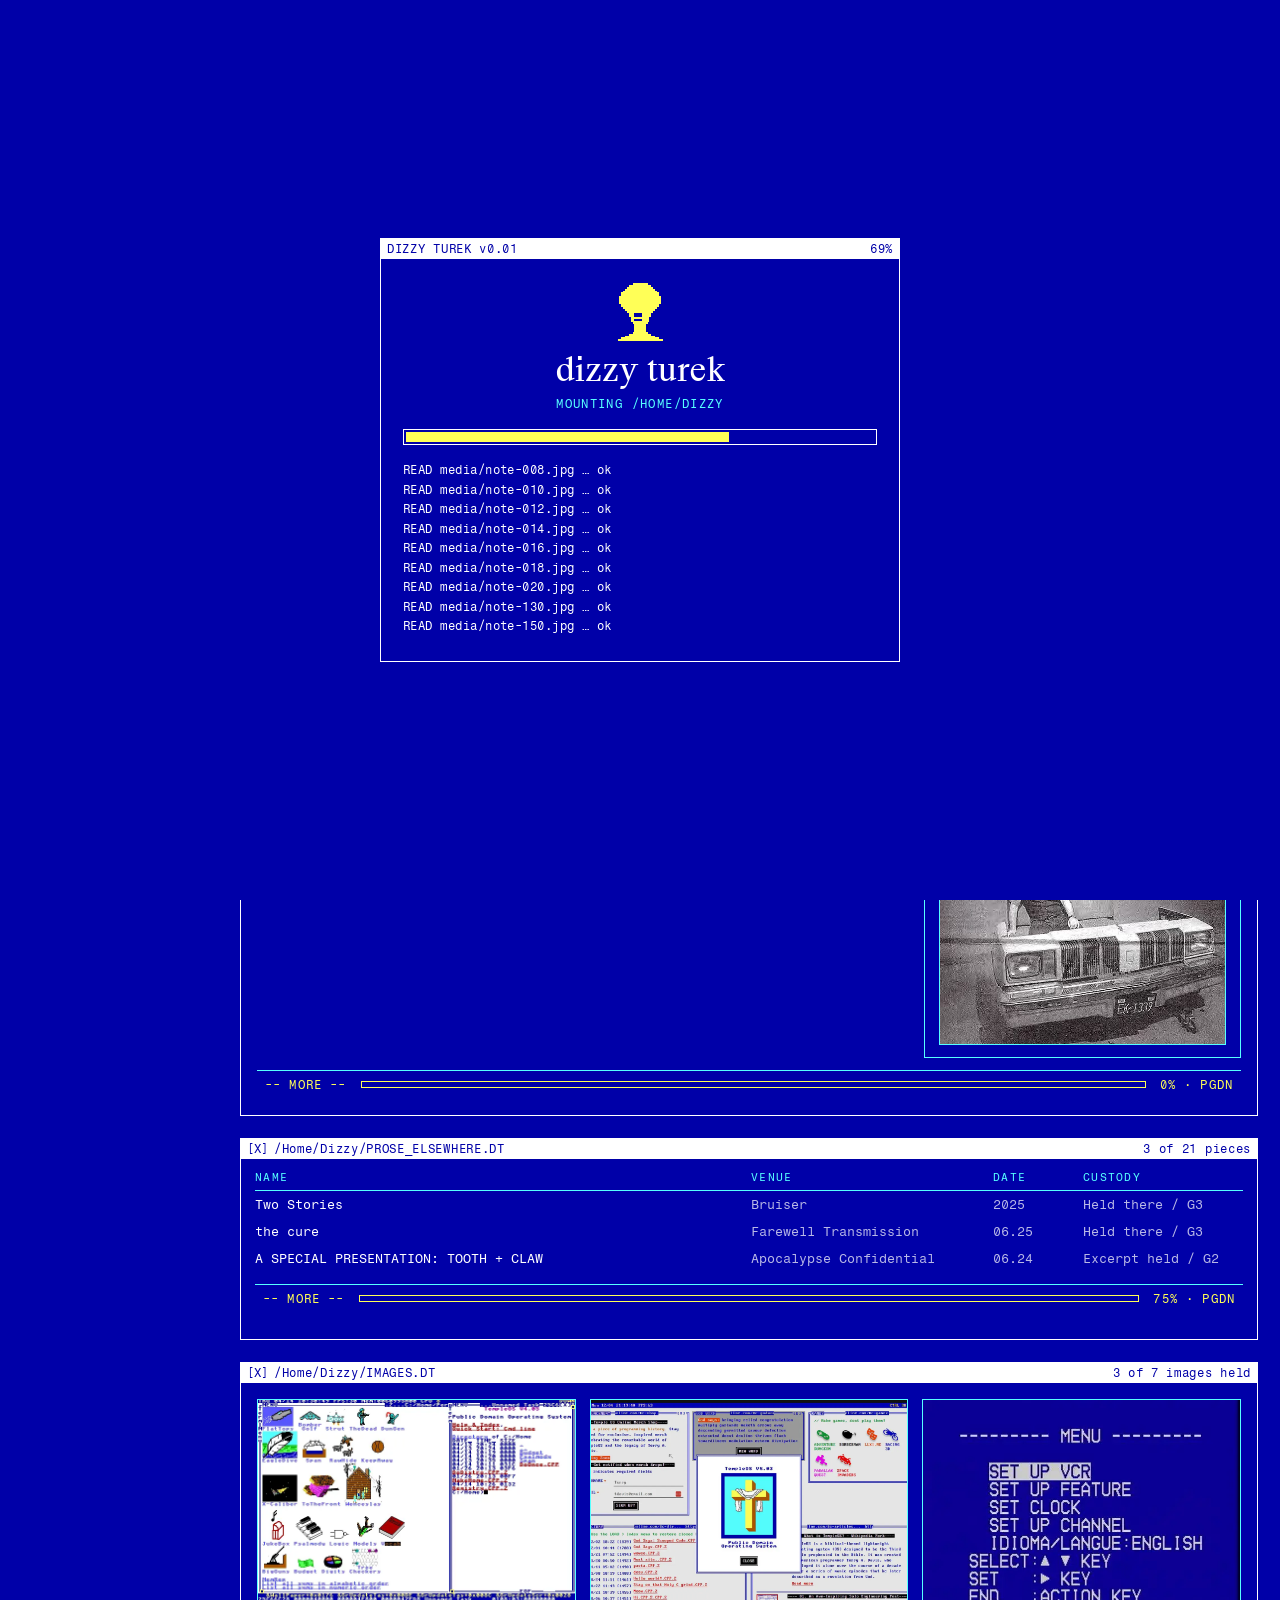
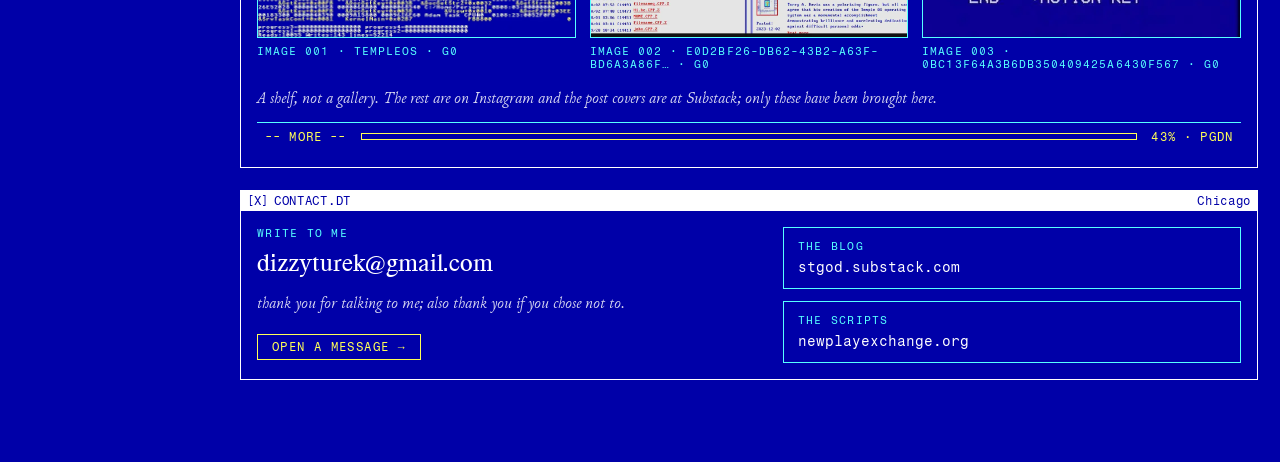
==== index.html @ 8cf6f5c7 "Initial release" ====
<!DOCTYPE html>
<html lang="en">
  <head>
    <meta charset="utf-8">
    <meta name="viewport" content="width=device-width, initial-scale=1.0, viewport-fit=cover">
    <meta name="color-scheme" content="dark">
    <meta name="theme-color" content="#0000a8">
    <meta name="description" content="Dizzy Turek — public domain playwright, Chicago. Plays, Provincialistics, prose elsewhere.">
    <title>dizzy turek</title>
  </head>
  <body>
    <script>
'use strict'
function Frame (id, path, accent = false) {
  this.id = id
  this.path = path
  this.status = ''
  this.visible = true
  this.el = document.createElement('div')
  this.el.id = id
  this.el.className = accent ? 'frame accent' : 'frame'
  this.el.setAttribute('data-win', '1')
  this._bar = document.createElement('div')
  this._bar.className = 'titlebar'
  this._body = document.createElement('div')
  this._body.className = 'inner'
  this.onClose = () => {}
  this.install = (host) => {
    this.el.appendChild(this._bar)
    this.el.appendChild(this._body)
    host.appendChild(this.el)
    this.el.addEventListener('pointerdown', (e) => { client.desktop.raise(this.el) })
    this._bar.addEventListener('pointerdown', (e) => { client.desktop.drag(e, this.el) })
    this._bar.addEventListener('click', (e) => { if (e.target.dataset.close) { this.close() } })
  }
  this.open = () => {
    this.visible = true
    this.el.style.display = ''
    client.taskbar.update()
  }
  this.close = () => {
    this.visible = false
    this.el.style.display = 'none'
    this.onClose()
    client.taskbar.update()
  }
  this.focus = () => {
    this.open()
    client.desktop.raise(this.el)
    client.desktop.scrollTo(this.el)
  }
  this.head = (status) => {
    this.status = status
    this._bar.innerHTML = `<span><button type="button" data-close="1">[X]</button>${this.path}</span><span>${status}</span>`
  }
  this.write = (html) => {
    this._body.innerHTML = html
  }
}
'use strict'
function Glyphs () {
  this.el = document.createElementNS('http://www.w3.org/2000/svg', 'svg')
  this.el.setAttribute('id', 'glyphs')
  this.el.setAttribute('aria-hidden', 'true')
  this.all = {
    'mark-mask': ['0 0 16 16', 'M1 0h14v1h-14zM1 1h1v1h-1zM14 1h1v1h-1zM0 2h1v1h-1zM3 2h3v1h-3zM10 2h3v1h-3zM15 2h1v1h-1zM0 3h1v1h-1zM3 3h3v1h-3zM10 3h3v1h-3zM15 3h1v1h-1zM0 4h1v1h-1zM14 4h2v1h-2zM0 5h1v1h-1zM7 5h2v1h-2zM15 5h1v1h-1zM0 6h1v1h-1zM14 6h2v1h-2zM1 7h1v1h-1zM4 7h8v1h-8zM14 7h1v1h-1zM1 8h1v1h-1zM5 8h6v1h-6zM14 8h1v1h-1zM2 9h1v1h-1zM13 9h1v1h-1zM3 10h10v1h-10z'],
    'mark-page': ['0 0 16 16', 'M2 0h11v1h-11zM2 1h1v1h-1zM12 1h2v1h-2zM2 2h1v1h-1zM5 2h5v1h-5zM13 2h1v1h-1zM2 3h1v1h-1zM12 3h3v1h-3zM2 4h1v1h-1zM5 4h5v1h-5zM14 4h1v1h-1zM2 5h1v1h-1zM14 5h1v1h-1zM2 6h1v1h-1zM5 6h5v1h-5zM14 6h1v1h-1zM2 7h1v1h-1zM14 7h1v1h-1zM2 8h1v1h-1zM5 8h3v1h-3zM14 8h1v1h-1zM2 9h1v1h-1zM14 9h1v1h-1zM2 10h13v1h-13z'],
    'mark-fragment': ['0 0 16 16', 'M6 0h4v1h-4zM5 1h6v1h-6zM4 2h3v1h-3zM9 2h3v1h-3zM3 3h3v1h-3zM10 3h3v1h-3zM2 4h3v1h-3zM11 4h3v1h-3zM1 5h3v1h-3zM12 5h3v1h-3zM0 6h3v1h-3zM13 6h3v1h-3zM3 8h10v1h-10z'],
    'mark-prose': ['0 0 16 16', 'M2 0h12v1h-12zM2 1h1v1h-1zM13 1h1v1h-1zM2 2h1v1h-1zM5 2h6v1h-6zM13 2h1v1h-1zM2 3h1v1h-1zM13 3h1v1h-1zM2 4h1v1h-1zM5 4h6v1h-6zM13 4h1v1h-1zM2 5h1v1h-1zM13 5h1v1h-1zM2 6h1v1h-1zM5 6h6v1h-6zM13 6h1v1h-1zM2 7h1v1h-1zM13 7h1v1h-1zM2 8h1v1h-1zM5 8h4v1h-4zM13 8h1v1h-1zM2 9h1v1h-1zM13 9h1v1h-1zM2 10h12v1h-12z'],
    'mark-image': ['0 0 16 16', 'M0 0h16v1h-16zM0 1h1v1h-1zM15 1h1v1h-1zM0 2h1v1h-1zM4 2h2v1h-2zM15 2h1v1h-1zM0 3h1v1h-1zM3 3h4v1h-4zM15 3h1v1h-1zM0 4h1v1h-1zM4 4h2v1h-2zM12 4h2v1h-2zM15 4h1v1h-1zM0 5h1v1h-1zM11 5h5v1h-5zM0 6h1v1h-1zM10 6h6v1h-6zM0 7h1v1h-1zM8 7h8v1h-8zM0 8h1v1h-1zM6 8h10v1h-10zM0 9h1v1h-1zM4 9h12v1h-12zM0 10h1v1h-1zM3 10h13v1h-13zM0 11h16v1h-16z'],
    'mark-bio': ['0 0 16 16', 'M5 0h6v1h-6zM4 1h8v1h-8zM3 2h2v1h-2zM11 2h2v1h-2zM3 3h2v1h-2zM11 3h2v1h-2zM3 4h2v1h-2zM11 4h2v1h-2zM4 5h8v1h-8zM5 6h6v1h-6zM6 7h4v1h-4zM3 8h10v1h-10zM2 9h12v1h-12zM1 10h14v1h-14zM1 11h2v1h-2zM13 11h2v1h-2zM1 12h2v1h-2zM13 12h2v1h-2z'],
    'mark-elsewhere': ['0 0 16 16', 'M1 0h6v1h-6zM10 0h5v1h-5zM1 1h1v1h-1zM15 1h1v1h-1zM1 2h1v1h-1zM10 2h6v1h-6zM1 3h1v1h-1zM9 3h1v1h-1zM15 3h1v1h-1zM1 4h1v1h-1zM8 4h1v1h-1zM15 4h1v1h-1zM1 5h1v1h-1zM7 5h1v1h-1zM15 5h1v1h-1zM1 6h1v1h-1zM6 6h1v1h-1zM15 6h1v1h-1zM1 7h1v1h-1zM5 7h1v1h-1zM15 7h1v1h-1zM1 8h1v1h-1zM4 8h1v1h-1zM15 8h1v1h-1zM1 9h1v1h-1zM3 9h1v1h-1zM15 9h1v1h-1zM1 10h2v1h-2zM15 10h1v1h-1zM1 11h15v1h-15z'],
    'mark-index': ['0 0 16 16', 'M0 0h2v1h-2zM4 0h12v1h-12zM0 1h2v1h-2zM4 1h12v1h-12zM0 3h2v1h-2zM4 3h12v1h-12zM0 4h2v1h-2zM4 4h12v1h-12zM0 6h2v1h-2zM4 6h12v1h-12zM0 7h2v1h-2zM4 7h12v1h-12zM0 9h2v1h-2zM4 9h12v1h-12zM0 10h2v1h-2zM4 10h12v1h-12zM0 12h2v1h-2zM4 12h12v1h-12zM0 13h2v1h-2zM4 13h12v1h-12z'],
    'mark-play': ['0 0 16 16', 'M3 1h2v1h-2zM3 2h4v1h-4zM3 3h6v1h-6zM3 4h8v1h-8zM3 5h10v1h-10zM3 6h12v1h-12zM3 7h12v1h-12zM3 8h10v1h-10zM3 9h8v1h-8zM3 10h6v1h-6zM3 11h4v1h-4zM3 12h2v1h-2z'],
    'mark-play-script': ['0 0 16 16', 'M1 0h14v1h-14zM1 1h1v1h-1zM14 1h1v1h-1zM1 2h1v1h-1zM4 2h6v1h-6zM14 2h1v1h-1zM1 3h1v1h-1zM14 3h1v1h-1zM1 4h1v1h-1zM4 4h8v1h-8zM14 4h1v1h-1zM1 5h1v1h-1zM14 5h1v1h-1zM1 6h1v1h-1zM4 6h5v1h-5zM14 6h1v1h-1zM1 7h1v1h-1zM14 7h1v1h-1zM1 8h1v1h-1zM4 8h8v1h-8zM14 8h1v1h-1zM1 9h1v1h-1zM14 9h1v1h-1zM1 10h1v1h-1zM4 10h4v1h-4zM14 10h1v1h-1zM1 11h14v1h-14z'],
    'mark-held': ['0 0 16 16', 'M1 0h14v1h-14zM1 1h1v1h-1zM14 1h1v1h-1zM1 2h1v1h-1zM4 2h8v1h-8zM14 2h1v1h-1zM1 3h1v1h-1zM4 3h1v1h-1zM11 3h1v1h-1zM14 3h1v1h-1zM1 4h1v1h-1zM4 4h1v1h-1zM11 4h1v1h-1zM14 4h1v1h-1zM1 5h1v1h-1zM4 5h8v1h-8zM14 5h1v1h-1zM1 6h1v1h-1zM14 6h1v1h-1zM1 7h14v1h-14zM3 8h10v1h-10zM3 9h1v1h-1zM12 9h1v1h-1zM3 10h10v1h-10z'],
    'mark-current': ['0 0 16 16', 'M1 0h14v1h-14zM1 1h1v1h-1zM14 1h1v1h-1zM1 2h1v1h-1zM4 2h8v1h-8zM14 2h1v1h-1zM1 3h1v1h-1zM4 3h8v1h-8zM14 3h1v1h-1zM1 4h1v1h-1zM4 4h8v1h-8zM14 4h1v1h-1zM1 5h1v1h-1zM4 5h8v1h-8zM14 5h1v1h-1zM1 6h1v1h-1zM4 6h8v1h-8zM14 6h1v1h-1zM1 7h1v1h-1zM4 7h8v1h-8zM14 7h1v1h-1zM1 8h1v1h-1zM4 8h8v1h-8zM14 8h1v1h-1zM1 9h1v1h-1zM4 9h8v1h-8zM14 9h1v1h-1zM1 10h1v1h-1zM14 10h1v1h-1zM1 11h14v1h-14z'],
    'mark-draw': ['0 0 16 16', 'M0 0h16v1h-16zM0 1h1v1h-1zM15 1h1v1h-1zM0 2h1v1h-1zM3 2h2v1h-2zM11 2h2v1h-2zM15 2h1v1h-1zM0 3h1v1h-1zM3 3h2v1h-2zM11 3h2v1h-2zM15 3h1v1h-1zM0 4h1v1h-1zM15 4h1v1h-1zM0 5h1v1h-1zM15 5h1v1h-1zM0 6h1v1h-1zM7 6h2v1h-2zM15 6h1v1h-1zM0 7h1v1h-1zM7 7h2v1h-2zM15 7h1v1h-1zM0 8h1v1h-1zM15 8h1v1h-1zM0 9h1v1h-1zM15 9h1v1h-1zM0 10h1v1h-1zM3 10h2v1h-2zM11 10h2v1h-2zM15 10h1v1h-1zM0 11h1v1h-1zM3 11h2v1h-2zM11 11h2v1h-2zM15 11h1v1h-1zM0 12h1v1h-1zM15 12h1v1h-1zM0 13h16v1h-16z'],
    'cut-ghostlight': ['0 0 32 32', 'M12 0h8v1h-8zM10 1h12v1h-12zM9 2h14v1h-14zM8 3h16v1h-16zM7 4h18v1h-18zM6 5h20v1h-20zM6 6h20v1h-20zM5 7h22v1h-22zM5 8h22v1h-22zM5 9h22v1h-22zM5 10h22v1h-22zM6 11h20v1h-20zM6 12h20v1h-20zM7 13h18v1h-18zM8 14h16v1h-16zM9 15h14v1h-14zM10 16h3v1h-3zM17 16h5v1h-5zM10 17h3v1h-3zM17 17h5v1h-5zM11 18h10v1h-10zM11 19h2v1h-2zM17 19h4v1h-4zM11 20h10v1h-10zM12 21h8v1h-8zM13 22h6v1h-6zM13 23h6v1h-6zM13 24h6v1h-6zM13 25h6v1h-6zM12 26h8v1h-8zM10 27h12v1h-12zM8 28h16v1h-16zM6 29h20v1h-20zM4 30h24v1h-24z'],
    'cut-reel': ['0 0 32 32', 'M8 0h16v1h-16zM6 1h20v1h-20zM4 2h24v1h-24zM3 3h26v1h-26zM2 4h28v1h-28zM2 5h5v1h-5zM25 5h5v1h-5zM1 6h4v1h-4zM27 6h4v1h-4zM1 7h4v1h-4zM13 7h6v1h-6zM27 7h4v1h-4zM0 8h4v1h-4zM12 8h10v1h-10zM29 8h3v1h-3zM0 9h4v1h-4zM11 9h12v1h-12zM29 9h3v1h-3zM0 10h4v1h-4zM11 10h12v1h-12zM29 10h3v1h-3zM0 11h4v1h-4zM12 11h10v1h-10zM29 11h3v1h-3zM1 12h4v1h-4zM13 12h6v1h-6zM27 12h4v1h-4zM1 13h4v1h-4zM27 13h4v1h-4zM2 14h5v1h-5zM25 14h5v1h-5zM2 15h28v1h-28zM2 16h28v1h-28zM2 17h5v1h-5zM25 17h5v1h-5zM1 18h4v1h-4zM27 18h4v1h-4zM1 19h4v1h-4zM13 19h6v1h-6zM27 19h4v1h-4zM0 20h4v1h-4zM12 20h10v1h-10zM29 20h3v1h-3zM0 21h4v1h-4zM11 21h12v1h-12zM29 21h3v1h-3zM0 22h4v1h-4zM11 22h12v1h-12zM29 22h3v1h-3zM0 23h4v1h-4zM12 23h10v1h-10zM29 23h3v1h-3zM1 24h4v1h-4zM13 24h6v1h-6zM27 24h4v1h-4zM1 25h4v1h-4zM27 25h4v1h-4zM2 26h5v1h-5zM25 26h5v1h-5zM2 27h28v1h-28zM3 28h26v1h-26zM4 29h24v1h-24zM6 30h20v1h-20zM8 31h16v1h-16z'],
    'cut-curtain': ['0 0 32 32', 'M0 0h32v1h-32zM0 1h32v1h-32zM0 2h2v1h-2zM4 2h2v1h-2zM8 2h2v1h-2zM12 2h2v1h-2zM16 2h2v1h-2zM20 2h2v1h-2zM24 2h2v1h-2zM28 2h2v1h-2zM0 3h2v1h-2zM4 3h2v1h-2zM8 3h2v1h-2zM12 3h2v1h-2zM16 3h2v1h-2zM20 3h2v1h-2zM24 3h2v1h-2zM28 3h2v1h-2zM0 4h3v1h-3zM5 4h2v1h-2zM9 4h2v1h-2zM13 4h2v1h-2zM17 4h2v1h-2zM21 4h2v1h-2zM25 4h2v1h-2zM29 4h3v1h-3zM0 5h3v1h-3zM5 5h2v1h-2zM9 5h2v1h-2zM13 5h2v1h-2zM17 5h2v1h-2zM21 5h2v1h-2zM25 5h2v1h-2zM29 5h3v1h-3zM0 6h4v1h-4zM6 6h2v1h-2zM10 6h2v1h-2zM18 6h2v1h-2zM22 6h2v1h-2zM26 6h2v1h-2zM30 6h2v1h-2zM0 7h4v1h-4zM6 7h2v1h-2zM10 7h2v1h-2zM18 7h2v1h-2zM22 7h2v1h-2zM26 7h2v1h-2zM30 7h2v1h-2zM0 8h4v1h-4zM6 8h2v1h-2zM10 8h3v1h-3zM17 8h3v1h-3zM22 8h2v1h-2zM26 8h2v1h-2zM29 8h3v1h-3zM0 9h5v1h-5zM7 9h2v1h-2zM11 9h2v1h-2zM17 9h2v1h-2zM21 9h2v1h-2zM25 9h2v1h-2zM29 9h3v1h-3zM0 10h5v1h-5zM7 10h2v1h-2zM11 10h2v1h-2zM17 10h2v1h-2zM21 10h2v1h-2zM25 10h2v1h-2zM29 10h3v1h-3zM0 11h6v1h-6zM8 11h2v1h-2zM12 11h1v1h-1zM17 11h1v1h-1zM20 11h2v1h-2zM24 11h2v1h-2zM28 11h4v1h-4zM0 12h6v1h-6zM8 12h2v1h-2zM12 12h1v1h-1zM17 12h1v1h-1zM20 12h2v1h-2zM24 12h2v1h-2zM28 12h4v1h-4zM0 13h7v1h-7zM9 13h2v1h-2zM12 13h1v1h-1zM17 13h1v1h-1zM19 13h2v1h-2zM23 13h2v1h-2zM27 13h5v1h-5zM0 14h7v1h-7zM9 14h2v1h-2zM12 14h1v1h-1zM17 14h1v1h-1zM19 14h2v1h-2zM23 14h2v1h-2zM27 14h5v1h-5zM0 15h8v1h-8zM10 15h1v1h-1zM12 15h1v1h-1zM17 15h1v1h-1zM19 15h1v1h-1zM22 15h2v1h-2zM26 15h6v1h-6zM0 16h8v1h-8zM10 16h1v1h-1zM12 16h1v1h-1zM17 16h1v1h-1zM19 16h1v1h-1zM22 16h2v1h-2zM26 16h6v1h-6zM0 17h9v1h-9zM11 17h2v1h-2zM17 17h2v1h-2zM21 17h1v1h-1zM24 17h7v1h-7zM0 18h9v1h-9zM11 18h2v1h-2zM17 18h2v1h-2zM21 18h1v1h-1zM24 18h7v1h-7zM0 19h10v1h-10zM12 19h1v1h-1zM17 19h1v1h-1zM20 19h2v1h-2zM24 19h7v1h-7zM0 20h10v1h-10zM12 20h1v1h-1zM17 20h1v1h-1zM20 20h2v1h-2zM24 20h7v1h-7zM0 21h11v1h-11zM17 21h2v1h-2zM21 21h1v1h-1zM24 21h7v1h-7zM0 22h11v1h-11zM17 22h2v1h-2zM21 22h1v1h-1zM24 22h7v1h-7zM0 23h11v1h-11zM17 23h3v1h-3zM22 23h9v1h-9zM0 24h12v1h-12zM17 24h3v1h-3zM22 24h9v1h-9zM0 25h12v1h-12zM17 25h4v1h-4zM23 25h8v1h-8zM0 26h13v1h-13zM17 26h4v1h-4zM23 26h8v1h-8zM0 27h13v1h-13zM17 27h5v1h-5zM24 27h7v1h-7zM0 28h14v1h-14zM17 28h5v1h-5zM24 28h7v1h-7zM0 29h14v1h-14zM17 29h6v1h-6zM25 29h6v1h-6zM0 30h15v1h-15zM17 30h6v1h-6zM25 30h6v1h-6zM0 31h15v1h-15zM17 31h14v1h-14z']
  }
  this.install = (host = document.body) => {
    let html = ''
    for (const id in this.all) {
      html += `<symbol id="${id}" viewBox="${this.all[id][0]}" fill="currentColor"><path d="${this.all[id][1]}"/></symbol>`
    }
    this.el.innerHTML = html
    host.appendChild(this.el)
  }
  this.toString = (id, size = 16) => {
    return `<svg class="glyph" style="width:${size}px;height:${size}px"><use href="#${id}"/></svg>`
  }
}
'use strict'
function Keys (client) {
  this.el = document.createElement('ul')
  this.el.id = 'keys'
  this.groups = []
  this.table = {}
  this.open = false
  const MODS = ['mod', 'alt', 'shift']
  const ALIAS = { cmd: 'mod', command: 'mod', ctrl: 'mod', control: 'mod', meta: 'mod', option: 'alt', opt: 'alt', esc: 'escape', pgdn: 'pagedown', pgup: 'pageup', ' ': 'space' }
  this.install = (host = document.body) => {
    window.addEventListener('keydown', this.onKeyDown)
    this.el.addEventListener('click', this.onClick)
    host.appendChild(this.el)
  }
  this.start = () => {
    this.draw()
    this.hide()
  }
  this.bind = (group, name, chord, fn) => {
    const key = normalize(chord)
    if (!key) { console.warn('Keys', `${name} was given no chord`); return }
    if (this.table[key]) { console.warn('Keys', `${chord} is already bound to ${this.table[key].name}`) }
    if (this.groups.indexOf(group) < 0) { this.groups.push(group) }
    this.table[key] = { group, name, chord, key, fn }
  }
  this.lookup = (chord) => { return this.table[normalize(chord)] || null }
  this.entries = (group) => {
    return Object.values(this.table).filter((entry) => { return entry.group === group })
  }
  this.run = (key) => {
    const entry = this.table[key]
    if (!entry) { return false }
    entry.fn()
    return true
  }
  this.draw = () => {
    this.el.innerHTML = this.groups.map((group) => {
      const lines = this.entries(group).map((entry) => {
        return `<li data-key="${entry.key}">${entry.name}<i>${print(entry.chord)}</i></li>`
      }).join('')
      return `<li><span class="head">${group}</span><ul>${lines}</ul></li>`
    }).join('')
  }
  this.onClick = (e) => {
    const line = e.target.closest('[data-key]')
    if (line) { this.run(line.dataset.key) }
  }
  this.show = () => { this.open = true; this.el.classList.remove('shut') }
  this.hide = () => { this.open = false; this.el.classList.add('shut') }
  this.toggle = () => { return this.open ? this.hide() : this.show() }
  this.onKeyDown = (e) => {
    if (e.key === 'Tab' && e.shiftKey) { return }
    const held = e.ctrlKey || e.metaKey || e.altKey
    if (isTyping(e.target) && !held && e.key !== 'Escape') { return }
    if (!this.run(chordOf(e))) { return }
    e.preventDefault()
  }
  this.toString = () => {
    return this.groups.map((group) => {
      return `${group}\n` + this.entries(group).map((entry) => { return `  ${entry.name.padEnd(18)} ${print(entry.chord)}` }).join('\n')
    }).join('\n\n')
  }
  function normalize (chord) {
    const parts = `${chord}`.split('+').map((part) => { return resolve(part.trim().toLowerCase()) })
    const key = parts.filter((part) => { return MODS.indexOf(part) < 0 }).pop()
    if (!key) { return '' }
    return MODS.filter((mod) => { return parts.indexOf(mod) > -1 }).concat(key).join('+')
  }
  function chordOf (event) {
    const parts = []
    if (event.ctrlKey || event.metaKey) { parts.push('mod') }
    if (event.altKey) { parts.push('alt') }
    if (event.shiftKey) { parts.push('shift') }
    parts.push(resolve(event.key.toLowerCase()))
    return normalize(parts.join('+'))
  }
  function resolve (part) { return ALIAS[part] || part }
  function print (chord) {
    return `${chord}`.split('+').map((part) => {
      const p = part.trim()
      return /^(mod|cmd|ctrl|command|control|meta)$/i.test(p) ? '^' : p
    }).join('')
  }
  function isTyping (el) {
    if (!el) { return false }
    return el.tagName === 'INPUT' || el.tagName === 'TEXTAREA' || el.isContentEditable === true
  }
}
'use strict'
function Listing (columns, step = 3, limit = 5) {
  this.columns = columns
  this.step = step
  this.limit = limit
  this.grid = `grid-template-columns:${columns.map((c) => { return c[1] }).join(' ')}`
  this.page = (total) => {
    this.limit = Math.min(total, this.limit + this.step)
  }
  this.slice = (rows, paged = true) => {
    return paged ? rows.slice(0, this.limit) : rows
  }
  this.head = () => {
    return `<div class="rowhead" style="${this.grid}">${this.columns.map((c) => { return `<span>${c[0]}</span>` }).join('')}</div>`
  }
  this.row = (action, cells) => {
    const spans = cells.map((c, i) => { return `<span class="${this.columns[i][2] ? 'dim' : ''}">${escape(c)}</span>` })
    return `<button type="button" class="row" style="${this.grid}" onclick="${action}">${spans.join('')}</button>`
  }
  this.pager = (action, shown, total) => {
    if (shown >= total) { return '' }
    const pct = Math.round(Math.min(1, total ? shown / total : 1) * 100) + '%'
    return `<button type="button" class="pager" onclick="${action}">
      <span>-- More --</span>
      <span class="gauge"><span style="width:${pct}"></span></span>
      <span>${pct}<span class="sm"> · PgDn</span></span>
    </button>`
  }
  this.empty = (text = 'No match in this directory.') => {
    return `<div class="empty">${text}</div>`
  }
  function escape (text) {
    return `${text}`.replace(/&/g, '&amp;').replace(/</g, '&lt;').replace(/>/g, '&gt;')
  }
}
'use strict'
function Palette (client) {
  this.el = document.createElement('style')
  this.el.id = 'palette'
  this.keys = ['bg', 'ink', 'ink-2', 'ink-3', 'ink-on', 'fill', 'fill-2', 'well', 'accent']
  this.sets = {
    dizzy: {
      bg: '#0000a8',      // the desk
      ink: '#ffffff',     // body copy, frame rules
      'ink-2': '#57ffff', // labels, column heads, secondary rules
      'ink-3': '#8f8fd8', // the quietest thing on screen
      'ink-on': '#0000a8', // copy sitting on a filled surface
      fill: '#ffffff',    // titlebars, hover
      'fill-2': '#ffff57', // held in reserve
      well: '#0000a8',    // the inside of a field
      accent: '#ffff57'   // the one colour that means "here"
    }
  }
  this.name = 'dizzy'
  this.install = (host = document.body) => { host.appendChild(this.el) }
  this.start = () => { this.use(this.name) }
  this.use = (name) => {
    const set = this.sets[name]
    if (!set) { console.warn('Palette', `No set named ${name}`); return }
    const missing = this.keys.filter((key) => { return !set[key] })
    if (missing.length) { console.warn('Palette', `${name} is missing ${missing.join(', ')}`); return }
    this.name = name
    this.el.textContent = `:root { color-scheme:dark;\n${this.keys.map((key) => { return `  --${key}: ${set[key]};` }).join('\n')}\n}`
  }
  this.get = (key) => { return this.sets[this.name][key] }
  this.toString = () => {
    return this.keys.map((key) => { return `${key} ${this.get(key)}` }).join('\n')
  }
}
'use strict'
function About (client) {
  this.frame = new Frame('about', 'ABOUT.DT')
  this.install = (host) => { this.frame.install(host) }
  this.start = () => { this.update() }
  this.page = () => {}
  this.update = () => {
    this.frame.head('v0.01')
    this.frame.write(`
      ${client.glyphs.toString('cut-ghostlight', 60)}
      <div class="display">dizzy turek<span class="caret"></span></div>
      <div class="label">Playwright · Chicago</div>
      <p class="prose">a publishing house from ohio but now chicago. tryin to up the tempo (except when you need to do the opposite). Theater 1. Theater 2. Theater 1,2,3,4. thank you for talking to me; also thank you if you chose not to.</p>
      <div class="actions center">
        <button type="button" onclick="client.plays.frame.focus()">The plays →</button>
        <button type="button" onclick="client.about.frame.close()">Close</button>
      </div>`)
  }
}
'use strict'
function Blog (client) {
  this.frame = new Frame('blog', '/Home/Dizzy/PROVINCIALISTICS.DT')
  this.listing = new Listing([['Date', '68px', true], ['Size', '64px', true], ['Name', 'minmax(0,1fr)']], 2, 4)
  this.install = (host) => { this.frame.install(host) }
  this.start = () => { this.update() }
  this.page = () => { this.listing.page(client.library.filter('log').length); this.update() }
  this.update = () => {
    const rows = client.library.filter('log')
    const shown = this.listing.slice(rows, !client.query)
    const total = client.library.log.length
    const latest = client.library.log[0]
    this.frame.head(`${shown.length} of ${total} ${total === 1 ? 'entry' : 'entries'}`)
    if (!latest) { this.frame.write(this.listing.empty('Nothing mounted from /Blog.')); return }
    this.frame.write(`<div class="split">
      <div>
        <div class="display">${latest.title}</div>
        <div class="label">Prose · ${latest.size} · ${latest.state}</div>
        ${latest.body ? `<p class="prose">${latest.body}</p>` : ''}
        <button type="button" class="key" onclick="client.reader.open('${latest.id}')">Open it →</button>
      </div>
      <div class="dir">
        <div class="rowhead single">Dir /Blog</div>
        ${shown.map((r) => { return this.listing.row(`client.reader.open('${r.id}')`, [r.date, r.size, r.title]) }).join('')}
        ${rows.length ? '' : this.listing.empty()}
        ${client.query ? '' : this.listing.pager('client.blog.page()', shown.length, rows.length)}
      </div>
    </div>`)
  }
}
'use strict'
function Boot (client) {
  this.el = document.createElement('div')
  this.el.id = 'boot'
  this.span = 3200     // ms the log should take to read, give or take
  this.quick = 45      // ms. The fastest a line may go by
  this.slow = 190      // ms. The slowest, when there is little to show
  this.reveal = 40     // most files named one by one before they are summarised
  this.ceiling = 20000 // ms. A picture that never arrives does not hold the desk
  this.window = 9      // lines kept on screen
  this.queue = []
  this.lines = []
  this.total = 1
  this.beat = 120
  this.stride = 1
  this.working = true
  this.over = false
  this.install = (host) => { host.appendChild(this.el) }
  this.faces = [
    ['Fragment Mono', 'links/fonts/fragmentmono.woff2'],
    ['Junicode', 'links/fonts/junicode.woff'],
    ['Happy Times at the IKOB', 'links/fonts/happytimes.woff2']
  ]
  this.plan = () => {
    const lib = client.library
    const jobs = [
      { name: 'SEEK /Home/Dizzy', run: () => { return Promise.resolve(lib.feed && lib.feed.fetched ? `pulled ${lib.feed.fetched.slice(0, 10)}` : 'held locally') } }
    ]
    for (const [family, file] of this.faces) {
      jobs.push({ name: `LOAD ${file}`, run: () => { return this.face(family) } })
    }
    jobs.push(
      { name: 'MOUNT PLAYS.DT', run: () => { return Promise.resolve(`${lib.counts.scripts} filed, ${lib.plays.length} listed`) } },
      { name: 'MOUNT PROVINCIALISTICS.DT', run: () => { return Promise.resolve(`${lib.log.length} ${lib.log.length === 1 ? 'entry' : 'entries'}`) } },
      { name: 'MOUNT FRAGMENTS.DT', run: () => { return Promise.resolve(`${lib.fragments.length} held`) } },
      { name: 'MOUNT ELSEWHERE.DT', run: () => { return Promise.resolve(`${lib.counts.published} pieces, ${lib.counts.venues} venues`) } },
      { name: 'MOUNT IMAGES.DT', run: () => { return Promise.resolve(`${lib.images.length} images`) } }
    )
    return jobs
  }
  this.pictures = () => {
    const lib = client.library
    return lib.images.map((r) => { return { src: r.src, file: r.file } })
      .concat(lib.fragments.filter((f) => { return f.image }).map((f) => { return { src: f.image, file: f.file } }))
      .filter((p) => { return p.src })
  }
  this.start = async () => {
    const jobs = this.plan()
    const pictures = this.pictures()
    this.stride = Math.max(1, Math.ceil(pictures.length / this.reveal))
    const named = Math.ceil(pictures.length / this.stride)
    this.total = jobs.length + named + (pictures.length ? 1 : 0) + 1
    this.beat = Math.min(this.slow, Math.max(this.quick, Math.round(this.span / this.total)))
    this.from = performance.now()
    this.draw()
    this.reader = setInterval(() => { this.next() }, this.beat)
    this.giveup = setTimeout(() => { this.say('TIMEOUT', 'carrying on'); this.flush() }, this.ceiling)
    for (const job of jobs) {
      if (this.over) { return }
      let status = 'ok'
      try { status = await job.run() || 'ok' } catch (err) { status = `failed — ${err.message || err}` }
      this.say(job.name, status)
    }
    if (pictures.length) {
      const got = await this.decode(pictures)
      this.say(`DECODE ${pictures.length} ${pictures.length === 1 ? 'picture' : 'pictures'}`, `${got} of ${pictures.length}`)
    }
    this.say('READY.', '')
    this.working = false
  }
  this.face = async (family) => {
    if (!document.fonts || !document.fonts.load) { return 'no font api' }
    await document.fonts.load(`16px "${family}"`)
    return document.fonts.check(`16px "${family}"`) ? 'ok' : 'not found'
  }
  this.decode = (pictures) => {
    let done = 0
    return Promise.all(pictures.map((picture, i) => {
      return new Promise((resolve) => {
        const img = new Image()
        const settle = (ok) => {
          if (ok) { done += 1 }
          if (i % this.stride === 0) { this.say(`READ ${label(picture)}`, ok ? 'ok' : 'missing') }
          resolve()
        }
        img.onload = () => { settle(true) }
        img.onerror = () => { settle(false) }
        img.src = picture.src
      })
    })).then(() => { return done })
  }
  this.say = (name, status) => {
    this.queue.push(status ? `${name} … ${status}` : name)
  }
  this.next = () => {
    if (this.over) { return }
    if (this.queue.length) {
      this.lines.push(this.queue.shift())
      this.draw()
      return
    }
    if (!this.working) { this.done() }
  }
  this.flush = () => {
    this.lines = this.lines.concat(this.queue)
    this.queue = []
    this.working = false
    this.draw()
    this.done()
  }
  this.progress = () => { return Math.min(1, this.lines.length / this.total) }
  this.draw = () => {
    if (this.over) { return }
    const pct = Math.round(this.progress() * 100)
    const shown = this.lines.slice(-this.window)
    this.el.innerHTML = `<div class="frame">
      <div class="titlebar"><span>DIZZY TUREK v0.01</span><span>${pct}%</span></div>
      <div class="inner">
        ${client.glyphs.toString('cut-ghostlight', 60)}
        <div class="display">dizzy turek</div>
        <div class="label">Mounting /Home/Dizzy</div>
        <div class="gauge"><span style="width:${pct}%"></span></div>
        <div class="lines">${shown.map((l) => { return `<div>${escape(l)}</div>` }).join('')}</div>
      </div>
    </div>`
  }
  this.done = () => {
    if (this.over) { return }
    this.over = true
    clearInterval(this.reader)
    clearTimeout(this.giveup)
    this.el.style.display = 'none'
  }
  function label (picture) {
    if (picture.file) { return `media/${picture.file}` }
    const src = `${picture.src}`
    if (src.indexOf('http') === 0) { try { return `${new URL(src).hostname}/…` } catch (err) { return 'elsewhere/…' } }
    return src.indexOf('data:') === 0 ? 'media/(inlined)' : src
  }
  function escape (text) {
    return `${text}`.replace(/&/g, '&amp;').replace(/</g, '&lt;').replace(/>/g, '&gt;')
  }
}
'use strict'
function Client () {
  this.el = document.createElement('div')
  this.el.id = 'dizzy'
  this.query = ''
  this.chrome = document.createElement('div')
  this.chrome.id = 'chrome'
  this.keys = new Keys(this)
  this.palette = new Palette(this)
  this.glyphs = new Glyphs(this)
  this.library = new Library(this)
  this.desktop = new Desktop(this)
  this.status = new Status(this)
  this.menu = new Menu(this)
  this.icons = new Icons(this)
  this.boot = new Boot(this)
  this.taskbar = new Taskbar(this)
  this.finder = new Finder(this)
  this.reader = new Reader(this)
  this.plays = new Plays(this)
  this.blog = new Blog(this)
  this.fragments = new Fragments(this)
  this.prose = new Prose(this)
  this.images = new Images(this)
  this.subscribe = new Subscribe(this)
  this.contact = new Contact(this)
  this.about = new About(this)
  this.panels = [['plays', 'Plays'], ['blog', 'Blog'], ['fragments', 'Fragments'], ['prose', 'Prose'], ['images', 'Images'], ['subscribe', 'Subscribe'], ['contact', 'Contact'], ['about', 'About']]
  this.windows = { plays: this.plays, blog: this.blog, fragments: this.fragments, prose: this.prose, images: this.images, subscribe: this.subscribe, contact: this.contact, about: this.about, find: this.finder }
  this.install = (host = document.body) => {
    this.glyphs.install(this.el)
    this.el.appendChild(this.chrome)
    this.status.install(this.chrome)
    this.menu.install(this.chrome)
    this.about.install(this.el)
    this.desktop.install(this.el)
    this.icons.install(this.desktop.icons)
    this.finder.install(this.desktop.column)
    this.reader.install(this.desktop.column)
    this.plays.install(this.desktop.column)
    this.blog.install(this.desktop.column)
    this.fragments.install(this.desktop.column)
    this.prose.install(this.desktop.column)
    this.images.install(this.desktop.column)
    this.subscribe.install(this.desktop.column)
    this.contact.install(this.desktop.column)
    this.boot.install(this.el)
    this.taskbar.install(this.el)
    host.appendChild(this.el)
    this.palette.install(host)
    this.keys.install(this.el)
    this.keys.bind('Desk', 'Shortcuts', 'Tab', () => { this.keys.toggle() })
    this.keys.bind('Desk', 'Find', 'Mod+F', () => { this.menu.focus() })
    this.keys.bind('Desk', 'Clear Find', 'Escape', () => { this.menu.clear() })
    this.keys.bind('Desk', 'Page Listing', 'PageDown', () => { this.page() })
    this.keys.bind('Desk', 'Tidy Windows', 'Mod+K', () => { this.desktop.tidy() })
    this.panels.forEach(([id, name], i) => {
      this.keys.bind('Windows', name, `Mod+${i + 1}`, () => { this[id].frame.focus() })
    })
  }
  this.start = () => {
    console.log('Dizzy', 'Starting..')
    this.palette.start()
    this.keys.start()
    console.info(`${this.keys}`)
    this.library.start()
    this.desktop.start()
    this.menu.start()
    this.icons.start()
    this.finder.start()
    this.reader.start()
    this.plays.start()
    this.blog.start()
    this.fragments.start()
    this.prose.start()
    this.images.start()
    this.subscribe.start()
    this.contact.start()
    this.about.start()
    this.subscribe.frame.close()
    this.taskbar.start()
    this.status.start()
    this.boot.start()
    this.loop()
  }
  this.loop = () => {
    this.status.count()
    requestAnimationFrame(() => { this.loop() })
  }
  this.find = (query) => {
    this.query = query
    this.update()
  }
  this.update = () => {
    this.finder.update()
    this.plays.update()
    this.blog.update()
    this.fragments.update()
    this.prose.update()
    this.images.update()
    this.taskbar.update()
  }
  this.page = () => {
    const target = this.windows[this.desktop.active]
    if (target && target.page) { target.page() }
  }
}
'use strict'
function Contact (client) {
  this.frame = new Frame('contact', 'CONTACT.DT')
  this.install = (host) => { this.frame.install(host) }
  this.start = () => { this.update() }
  this.page = () => {}
  this.update = () => {
    const lib = client.library
    this.frame.head('Chicago')
    this.frame.write(`<div class="split">
      <div>
        <div class="label">Write to me</div>
        <div class="display small address"><a href="mailto:${lib.email}">${lib.email}</a></div>
        <p class="aside">thank you for talking to me; also thank you if you chose not to.</p>
        <div class="actions">
          <a href="mailto:${lib.email}" class="key">Open a message →</a>
        </div>
      </div>
      <div class="cards stack">
        <div class="card"><div class="label">The blog</div><a href="${lib.substack}" target="_blank" rel="noopener">stgod.substack.com</a></div>
        <div class="card"><div class="label">The scripts</div><a href="${lib.npx}" target="_blank" rel="noopener">newplayexchange.org</a></div>
      </div>
    </div>`)
  }
}
'use strict'
function Desktop (client) {
  this.el = document.createElement('div')
  this.el.id = 'desk'
  this.icons = document.createElement('div')
  this.icons.id = 'icons'
  this.column = document.createElement('div')
  this.column.id = 'column'
  this.offsets = {}
  this.top = 20
  this.active = 'plays'
  this.chrome = 0
  this.install = (host) => {
    this.el.appendChild(this.icons)
    this.el.appendChild(this.column)
    host.appendChild(this.el)
  }
  this.start = () => {
    this.measure()
    window.addEventListener('resize', this.measure)
    window.addEventListener('orientationchange', this.measure)
    if (typeof ResizeObserver === 'function' && client.chrome) {
      new ResizeObserver(this.measure).observe(client.chrome)
    }
  }
  this.measure = () => {
    if (!client.chrome) { return }
    const height = Math.round(client.chrome.getBoundingClientRect().height)
    if (height === this.chrome) { return }
    this.chrome = height
    document.documentElement.style.setProperty('--chrome', `${height}px`)
  }
  this.raise = (el) => {
    if (!el) { return }
    this.top += 1
    if (this.top > 35) { this.normalize() }
    el.style.zIndex = this.top
    this.active = el.id
  }
  this.normalize = () => {
    const wins = Array.from(document.querySelectorAll('[data-win]'))
      .map((w) => { return { w, z: parseInt(w.style.zIndex, 10) || 0 } })
      .sort((a, b) => { return a.z - b.z })
    wins.forEach((o, i) => { o.w.style.zIndex = 21 + i })
    this.top = 21 + wins.length
  }
  this.loose = () => {
    return !window.matchMedia('(max-width:760px), (pointer:coarse)').matches
  }
  this.drag = (e, el) => {
    if (e.target.closest('button')) { return }
    if (!this.loose()) { return }
    const from = this.offsets[el.id] || { x: 0, y: 0 }
    const start = { x: e.clientX, y: e.clientY }
    let at = { x: from.x, y: from.y }
    let frame = null
    this.raise(el)
    const move = (ev) => {
      at = { x: from.x + (ev.clientX - start.x), y: from.y + (ev.clientY - start.y) }
      if (frame) { return }
      frame = requestAnimationFrame(() => { frame = null; el.style.transform = `translate(${at.x}px,${at.y}px)` })
    }
    const up = () => {
      window.removeEventListener('pointermove', move)
      window.removeEventListener('pointerup', up)
      if (frame) { cancelAnimationFrame(frame) }
      this.offsets[el.id] = at
      el.style.transform = `translate(${at.x}px,${at.y}px)`
    }
    window.addEventListener('pointermove', move)
    window.addEventListener('pointerup', up)
    e.preventDefault()
  }
  this.tidy = () => {
    for (const id in this.offsets) {
      const el = document.getElementById(id)
      if (el) { el.style.transform = ''; el.style.zIndex = '' }
    }
    this.offsets = {}
    this.top = 20
  }
  this.scrollTo = (el) => {
    requestAnimationFrame(() => {
      if (el.style.position === 'fixed' || !el.offsetParent) { return }
      const still = window.matchMedia('(prefers-reduced-motion:reduce)').matches
      const top = el.getBoundingClientRect().top + window.scrollY - (this.chrome + 12)
      window.scrollTo({ top: Math.max(0, top), behavior: still ? 'auto' : 'smooth' })
    })
  }
}
'use strict'
const FEED = {
  "fetched": "2026-10-02T15:32:16.197Z",
  "images": [
    {
      "src": "[data-uri]",
      "file": "arena-001.webp",
      "label": "Image 001 · templeos · G0"
    },
    {
      "src": "[data-uri]",
      "file": "arena-002.webp",
      "label": "Image 002 · e0d2bf26-db62-43b2-a63f-bd6a3a86f… · G0"
    },
    {
      "src": "[data-uri]",
      "file": "arena-003.webp",
      "label": "Image 003 · 0bc13f64a3b6db350409425a6430f567 · G0"
    },
    {
      "src": "[data-uri]",
      "file": "arena-004.webp",
      "label": "Image 004 · vhs-vcr-menu-font-357713890 · G0"
    },
    {
      "src": "[data-uri]",
      "file": "arena-005.webp",
      "label": "Image 005 · download · G0"
    },
    {
      "src": "[data-uri]",
      "file": "arena-006.webp",
      "label": "Image 006 · download · G0"
    },
    {
      "src": "[data-uri]",
      "file": "arena-007.webp",
      "label": "Image 007 · 0e699820ca99fb6a3bc41cffdcdec20f0… · G0"
    }
  ],
  "log": [
    {
      "id": "b0",
      "date": "06.08.26",
      "size": "163 w",
      "title": "HAHAHAH, Pin me to the ground, Xi Jiping",
      "state": "Available externally / G3",
      "href": "https://stgod.substack.com/p/hahahah-pin-me-to-the-ground-xi-jiping",
      "body": "Welcome to the Chinago Century of Humiliating Foolishness or the Perverted Renaissance (un)Fair! History owns no purchase, money, and dancing and juggling and the medieval BDSMuseum of Science and Industry-hey-little-mama-lemme-whisper-in-your-ear, I can’t wait til I’ve seen my members! Many a garden-variety mushr…"
    },
    {
      "id": "b1",
      "date": "06.05.26",
      "size": "234 w",
      "title": "\"Victory\" she screamed \"pyrrhically!\"",
      "state": "Available externally / G3",
      "href": "https://stgod.substack.com/p/victory-she-screamed-pyrrhically",
      "body": "Her actressing structures her avoidance of the river of issues, sewage or else leaky chemical buildup from the Dark-Satanic-Waste-Center-Toilet Factory which she can’t even begin to even look at or even speak about or even, look! (rather) at the threeheaded squirrels, so cute, down below, drinking from it …"
    },
    {
      "id": "b2",
      "date": "06.01.26",
      "size": "132 w",
      "title": "meekly freaky on me",
      "state": "Available externally / G3",
      "href": "https://stgod.substack.com/p/meekly-freaky-on-me",
      "body": "She only eats the brown parts of the banana. Babe’s got the Shower Angels singing Face-Off crescenduets and let me repeat myself, I am the Midthigh Rider. I frottaged my way to a lesson in a watery grave class, drifting down to a Flushed-Away picture day including a maggot family of 23, French toads, …"
    },
    {
      "id": "b3",
      "date": "04.20.26",
      "size": "531 w",
      "title": "Things that I have done outside of here",
      "state": "Available externally / G3",
      "href": "https://stgod.substack.com/p/things-that-i-have-done-outside-of",
      "body": "this everything i have done so far in reverse chronology"
    },
    {
      "id": "b4",
      "date": "04.07.26",
      "size": "1 706 w",
      "title": "The Audience Seen",
      "state": "Available externally / G3",
      "href": "https://stgod.substack.com/p/the-audience-seen",
      "body": "“YJL: It’s not a play with a clear message, so what I’ve seen the most is people feeling bothered or upset afterwards, and not always knowing why. Anger is a common response. People always stay for the talk-backs because they want to figure out what just happened to them and why they’re feeling this way. One person said, ‘Why did the playwright do this …"
    },
    {
      "id": "b5",
      "date": "09.22.25",
      "size": "3 119 w",
      "title": "On \"Tom and Eliza\"",
      "state": "Available externally / G3",
      "href": "https://stgod.substack.com/p/on-tom-and-eliza",
      "body": "On “Tom”"
    },
    {
      "id": "b6",
      "date": "08.26.25",
      "size": "1 680 w",
      "title": "Stupid ugly Americans",
      "state": "Available externally / G3",
      "href": "https://stgod.substack.com/p/stupid-ugly-americans",
      "body": "I’ll go to a play often and feel nothing. A sort of numbness washes over me 10 minutes in when I realize and then the play goes on and on maybe (graciously) there’s a break in the middle for me to grouse or stand up or act like an idiot to whoever I’m with and then the lights go down and then the lights come up and the clapping starts and the standing a…"
    },
    {
      "id": "b7",
      "date": "09.01.21",
      "size": "19 w",
      "title": "Coming soon",
      "state": "Available externally / G3",
      "href": "https://stgod.substack.com/p/coming-soon",
      "body": "This is very very very very very very very very very very very dizzy, a newsletter about theater mostly."
    }
  ],
  "fragments": [
    {
      "id": "f0",
      "label": "Note · 09.25.26 · 8 w",
      "text": "new set for me, ty to Ape House",
      "image": "",
      "file": "",
      "href": "https://substack.com/@dizzydizzydizzydizzydizzydizzy/note/c-345692530"
    },
    {
      "id": "f1",
      "label": "Note · 06.25.26 · 1 w",
      "text": "shadowbland",
      "image": "",
      "file": "",
      "href": "https://substack.com/@dizzydizzydizzydizzydizzydizzy/note/c-282615812"
    },
    {
      "id": "f2",
      "label": "Note · 06.24.26 · picture",
      "text": "",
      "image": "[data-uri]",
      "file": "note-003.jpg",
      "href": "https://substack.com/@dizzydizzydizzydizzydizzydizzy/note/c-282038215"
    },
    {
      "id": "f3",
      "label": "Note · 06.12.26 · 36 w",
      "text": "new short story in burial, you can read it with all the free time you have over the course of this weekend and then on monday you can let me know your carefully crafted thoughts https://burialmagazine.neocities.org/youllownnothingandbehappy",
      "image": "",
      "file": "",
      "href": "https://substack.com/@dizzydizzydizzydizzydizzydizzy/note/c-275149412"
    },
    {
      "id": "f4",
      "label": "Note · 06.11.26 · 8 w",
      "text": "i use repression like any other poetic tool",
      "image": "",
      "file": "",
      "href": "https://substack.com/@dizzydizzydizzydizzydizzydizzy/note/c-274640135"
    },
    {
      "id": "f5",
      "label": "Note · 06.11.26 · 12 w",
      "text": "your idea didn’t survive the air, please bury it out of sight",
      "image": "",
      "file": "",
      "href": "https://substack.com/@dizzydizzydizzydizzydizzydizzy/note/c-274640014"
    },
    {
      "id": "f6",
      "label": "Note · 06.11.26 · 2 w",
      "text": "the engazement",
      "image": "",
      "file": "",
      "href": "https://substack.com/@dizzydizzydizzydizzydizzydizzy/note/c-274639315"
    },
    {
      "id": "f7",
      "label": "Note · 06.11.26 · picture",
      "text": "",
      "image": "[data-uri]",
      "file": "note-008.jpg",
      "href": "https://substack.com/@dizzydizzydizzydizzydizzydizzy/note/c-274584859"
    },
    {
      "id": "f8",
      "label": "Note · 06.11.26 · picture",
      "text": "",
      "image": "[data-uri]",
      "file": "note-009.jpg",
      "href": "https://substack.com/@dizzydizzydizzydizzydizzydizzy/note/c-274583789"
    },
    {
      "id": "f9",
      "label": "Note · 06.11.26 · picture",
      "text": "",
      "image": "[data-uri]",
      "file": "note-010.jpg",
      "href": "https://substack.com/@dizzydizzydizzydizzydizzydizzy/note/c-274560752"
    },
    {
      "id": "f10",
      "label": "Note · 06.11.26 · picture",
      "text": "",
      "image": "[data-uri]",
      "file": "note-011.jpg",
      "href": "https://substack.com/@dizzydizzydizzydizzydizzydizzy/note/c-274559780"
    },
    {
      "id": "f11",
      "label": "Note · 06.11.26 · picture",
      "text": "",
      "image": "[data-uri]",
      "file": "note-012.jpg",
      "href": "https://substack.com/@dizzydizzydizzydizzydizzydizzy/note/c-274559183"
    },
    {
      "id": "f12",
      "label": "Note · 06.11.26 · picture",
      "text": "",
      "image": "[data-uri]",
      "file": "note-013.jpg",
      "href": "https://substack.com/@dizzydizzydizzydizzydizzydizzy/note/c-274558471"
    },
    {
      "id": "f13",
      "label": "Note · 06.11.26 · picture",
      "text": "",
      "image": "[data-uri]",
      "file": "note-014.jpg",
      "href": "https://substack.com/@dizzydizzydizzydizzydizzydizzy/note/c-274557975"
    },
    {
      "id": "f14",
      "label": "Note · 06.11.26 · picture",
      "text": "",
      "image": "[data-uri]",
      "file": "note-015.jpg",
      "href": "https://substack.com/@dizzydizzydizzydizzydizzydizzy/note/c-274557300"
    },
    {
      "id": "f15",
      "label": "Note · 06.11.26 · picture",
      "text": "",
      "image": "[data-uri]",
      "file": "note-016.jpg",
      "href": "https://substack.com/@dizzydizzydizzydizzydizzydizzy/note/c-274556509"
    },
    {
      "id": "f16",
      "label": "Note · 06.11.26 · picture",
      "text": "",
      "image": "[data-uri]",
      "file": "note-017.jpg",
      "href": "https://substack.com/@dizzydizzydizzydizzydizzydizzy/note/c-274555101"
    },
    {
      "id": "f17",
      "label": "Note · 06.11.26 · picture",
      "text": "",
      "image": "[data-uri]",
      "file": "note-018.jpg",
      "href": "https://substack.com/@dizzydizzydizzydizzydizzydizzy/note/c-274554180"
    },
    {
      "id": "f18",
      "label": "Note · 06.11.26 · picture",
      "text": "",
      "image": "[data-uri]",
      "file": "note-019.jpg",
      "href": "https://substack.com/@dizzydizzydizzydizzydizzydizzy/note/c-274553810"
    },
    {
      "id": "f19",
      "label": "Note · 06.11.26 · picture",
      "text": "",
      "image": "[data-uri]",
      "file": "note-020.jpg",
      "href": "https://substack.com/@dizzydizzydizzydizzydizzydizzy/note/c-274553663"
    },
    {
      "id": "f20",
      "label": "Note · 06.11.26 · picture",
      "text": "",
      "image": "[data-uri]",
      "file": "note-021.jpg",
      "href": "https://substack.com/@dizzydizzydizzydizzydizzydizzy/note/c-274552863"
    },
    {
      "id": "f21",
      "label": "Note · 06.11.26 · 13 w",
      "text": "odd to switch to “Following” from “For you” a lot less schizophrenic lol",
      "image": "",
      "file": "",
      "href": "https://substack.com/@dizzydizzydizzydizzydizzydizzy/note/c-274544270"
    },
    {
      "id": "f22",
      "label": "Note · 06.11.26 · 1 w",
      "text": "https://www.chicagoshakes.com/productions/2526-brokeback-mountain/?gad_source=1&gad_campaignid=23816467647&gbraid=0AAAABCR-4SslylcH1Vl9h3o0YDvTKHtBH&gclid=CjwKCAjwuanRBhBSEiwAY5y6V824zkoNJKEgi1dCszIZ2U8RADyJ2xJHKgw_yeAwrpCIpWCqzliPFBoCMWAQAvD_BwE",
      "image": "",
      "file": "",
      "href": "https://substack.com/@dizzydizzydizzydizzydizzydizzy/note/c-274543166"
    },
    {
      "id": "f23",
      "label": "Note · 06.10.26 · 7 w",
      "text": "the grip time has on time’s essence…",
      "image": "",
      "file": "",
      "href": "https://substack.com/@dizzydizzydizzydizzydizzydizzy/note/c-273980766"
    },
    {
      "id": "f24",
      "label": "Note · 06.10.26 · 12 w",
      "text": "at what point is the toilet not a bowl but a tube?",
      "image": "",
      "file": "",
      "href": "https://substack.com/@dizzydizzydizzydizzydizzydizzy/note/c-273980025"
    },
    {
      "id": "f25",
      "label": "Note · 06.10.26 · 1 w",
      "text": "experniece",
      "image": "",
      "file": "",
      "href": "https://substack.com/@dizzydizzydizzydizzydizzydizzy/note/c-273979445"
    },
    {
      "id": "f26",
      "label": "Note · 06.10.26 · 8 w",
      "text": "the grip your actions have on my experience…",
      "image": "",
      "file": "",
      "href": "https://substack.com/@dizzydizzydizzydizzydizzydizzy/note/c-273979319"
    },
    {
      "id": "f27",
      "label": "Note · 06.10.26 · 8 w",
      "text": "the grip the pronoun has on the pronounced…",
      "image": "",
      "file": "",
      "href": "https://substack.com/@dizzydizzydizzydizzydizzydizzy/note/c-273979016"
    },
    {
      "id": "f28",
      "label": "Note · 06.10.26 · 6 w",
      "text": "he puts the “pronoun” in pronounced",
      "image": "",
      "file": "",
      "href": "https://substack.com/@dizzydizzydizzydizzydizzydizzy/note/c-273978639"
    },
    {
      "id": "f29",
      "label": "Note · 06.10.26 · 6 w",
      "text": "grippingly, he pronounced the dishes clean",
      "image": "",
      "file": "",
      "href": "https://substack.com/@dizzydizzydizzydizzydizzydizzy/note/c-273978442"
    },
    {
      "id": "f30",
      "label": "Note · 06.10.26 · 16 w",
      "text": "Speak the speech, I pray you, as I pronounced it to you, grippingly on the tongue.",
      "image": "",
      "file": "",
      "href": "https://substack.com/@dizzydizzydizzydizzydizzydizzy/note/c-273977999"
    },
    {
      "id": "f31",
      "label": "Note · 06.10.26 · 5 w",
      "text": "the gripping upon the stairs",
      "image": "",
      "file": "",
      "href": "https://substack.com/@dizzydizzydizzydizzydizzydizzy/note/c-273977185"
    },
    {
      "id": "f32",
      "label": "Note · 06.10.26 · 8 w",
      "text": "the grip the computer has on my elapsing…",
      "image": "",
      "file": "",
      "href": "https://substack.com/@dizzydizzydizzydizzydizzydizzy/note/c-273976851"
    },
    {
      "id": "f33",
      "label": "Note · 06.10.26 · 9 w",
      "text": "the grip the sun has on my delicate skin…",
      "image": "",
      "file": "",
      "href": "https://substack.com/@dizzydizzydizzydizzydizzydizzy/note/c-273976250"
    },
    {
      "id": "f34",
      "label": "Note · 06.05.26 · 19 w",
      "text": "i have only ever lived in C cities except for a P which i haven't given enough thought to",
      "image": "",
      "file": "",
      "href": "https://substack.com/@dizzydizzydizzydizzydizzydizzy/note/c-271213224"
    },
    {
      "id": "f35",
      "label": "Note · 06.05.26 · 26 w",
      "text": "i'm getting that poles aesthetically are into very ugliness and germans are into extreme structural i haven't figured out my Ukrainian side its flowers or something",
      "image": "",
      "file": "",
      "href": "https://substack.com/@dizzydizzydizzydizzydizzydizzy/note/c-271213107"
    },
    {
      "id": "f36",
      "label": "Note · 06.05.26 · 3 w",
      "text": "Jim O'rourke summer",
      "image": "",
      "file": "",
      "href": "https://substack.com/@dizzydizzydizzydizzydizzydizzy/note/c-271212992"
    },
    {
      "id": "f37",
      "label": "Note · 06.04.26 · 8 w",
      "text": "these two and a can of sapporo https://open.spotify.com/track/1wttxNcudvqE58NQpY7Jdk?si=93c6bd51beb045a1",
      "image": "",
      "file": "",
      "href": "https://substack.com/@dizzydizzydizzydizzydizzydizzy/note/c-270780582"
    },
    {
      "id": "f38",
      "label": "Note · 06.01.26 · 19 w",
      "text": "ever distanced from himself, art and drugs and words , he’s trying to continue not existing, no sobriety detected",
      "image": "",
      "file": "",
      "href": "https://substack.com/@dizzydizzydizzydizzydizzydizzy/note/c-268905256"
    },
    {
      "id": "f39",
      "label": "Note · 06.01.26 · 42 w",
      "text": "“My god I should have realized, on our second date When you dragged me into the bathroom at Tanika's house And screamed at me for like twenty minutes Cause I had contradicted you in front of your friends I was like ‘oh’”",
      "image": "",
      "file": "",
      "href": "https://substack.com/@dizzydizzydizzydizzydizzydizzy/note/c-268873449"
    },
    {
      "id": "f40",
      "label": "Note · 06.01.26 · 14 w",
      "text": "“When the hope of another wet nightmare is all we have to live for”",
      "image": "",
      "file": "",
      "href": "https://substack.com/@dizzydizzydizzydizzydizzydizzy/note/c-268809409"
    },
    {
      "id": "f41",
      "label": "Note · 05.30.26 · 9 w",
      "text": "Does my grandpa understand when I “heart” his message?",
      "image": "",
      "file": "",
      "href": "https://substack.com/@dizzydizzydizzydizzydizzydizzy/note/c-267974104"
    },
    {
      "id": "f42",
      "label": "Note · 05.30.26 · 6 w",
      "text": "“Yours were not so Nazi feline”",
      "image": "",
      "file": "",
      "href": "https://substack.com/@dizzydizzydizzydizzydizzydizzy/note/c-267973401"
    },
    {
      "id": "f43",
      "label": "Note · 05.30.26 · 9 w",
      "text": "I’m actually really excited to be in Missouri soon",
      "image": "",
      "file": "",
      "href": "https://substack.com/@dizzydizzydizzydizzydizzydizzy/note/c-267973025"
    },
    {
      "id": "f44",
      "label": "Note · 05.30.26 · 7 w",
      "text": "Is it lame to write at bar?",
      "image": "",
      "file": "",
      "href": "https://substack.com/@dizzydizzydizzydizzydizzydizzy/note/c-267972525"
    },
    {
      "id": "f45",
      "label": "Note · 05.29.26 · 3 w",
      "text": "Swollen to death",
      "image": "",
      "file": "",
      "href": "https://substack.com/@dizzydizzydizzydizzydizzydizzy/note/c-267421591"
    },
    {
      "id": "f46",
      "label": "Note · 05.29.26 · 5 w",
      "text": "A warning: I feel you",
      "image": "",
      "file": "",
      "href": "https://substack.com/@dizzydizzydizzydizzydizzydizzy/note/c-267421127"
    },
    {
      "id": "f47",
      "label": "Note · 05.29.26 · 9 w",
      "text": "I see the devil among you on here, beware…",
      "image": "",
      "file": "",
      "href": "https://substack.com/@dizzydizzydizzydizzydizzydizzy/note/c-267421060"
    },
    {
      "id": "f48",
      "label": "Note · 05.29.26 · 1 w",
      "text": "Manualfiction",
      "image": "",
      "file": "",
      "href": "https://substack.com/@dizzydizzydizzydizzydizzydizzy/note/c-267420716"
    },
    {
      "id": "f49",
      "label": "Note · 05.29.26 · 1 w",
      "text": "Chronofiction",
      "image": "",
      "file": "",
      "href": "https://substack.com/@dizzydizzydizzydizzydizzydizzy/note/c-267420580"
    },
    {
      "id": "f50",
      "label": "Note · 05.29.26 · 15 w",
      "text": "The Empathy Police: “I’m gonna shoot but don’t worry I know what that feels like.”",
      "image": "",
      "file": "",
      "href": "https://substack.com/@dizzydizzydizzydizzydizzydizzy/note/c-267420341"
    },
    {
      "id": "f51",
      "label": "Note · 05.29.26 · 10 w",
      "text": "Must be such hell to be someone other than me",
      "image": "",
      "file": "",
      "href": "https://substack.com/@dizzydizzydizzydizzydizzydizzy/note/c-267420061"
    },
    {
      "id": "f52",
      "label": "Note · 05.29.26 · 5 w",
      "text": "We, the mogged, stand accused",
      "image": "",
      "file": "",
      "href": "https://substack.com/@dizzydizzydizzydizzydizzydizzy/note/c-267419794"
    },
    {
      "id": "f53",
      "label": "Note · 05.24.26 · 2 w",
      "text": "In Detroit",
      "image": "",
      "file": "",
      "href": "https://substack.com/@dizzydizzydizzydizzydizzydizzy/note/c-264667968"
    },
    {
      "id": "f54",
      "label": "Note · 05.24.26 · 1 w",
      "text": "https://open.spotify.com/track/6kSWvKoJup4lNduReCEWuc?si=qRgUMnosTHSInTRlxy8iMg",
      "image": "",
      "file": "",
      "href": "https://substack.com/@dizzydizzydizzydizzydizzydizzy/note/c-264492335"
    },
    {
      "id": "f55",
      "label": "Note · 05.23.26 · 21 w",
      "text": "are zoomers making music like this? I don’t know why this type of thing hasn’t found its way out again https://en.wikipedia.org/wiki/Drum%27s_Not_Dead",
      "image": "",
      "file": "",
      "href": "https://substack.com/@dizzydizzydizzydizzydizzydizzy/note/c-263992478"
    },
    {
      "id": "f56",
      "label": "Note · 05.23.26 · 7 w",
      "text": "How has your name nominally determined you?",
      "image": "",
      "file": "",
      "href": "https://substack.com/@dizzydizzydizzydizzydizzydizzy/note/c-263958888"
    },
    {
      "id": "f57",
      "label": "Note · 05.23.26 · 1 w",
      "text": "Elephant6issance",
      "image": "",
      "file": "",
      "href": "https://substack.com/@dizzydizzydizzydizzydizzydizzy/note/c-263958423"
    },
    {
      "id": "f58",
      "label": "Note · 05.23.26 · 1 w",
      "text": "https://open.spotify.com/track/2hSGWHyFPMkCjCv1Mow20s?si=7ZN5BXLwQwahOC7bgXOpoA",
      "image": "",
      "file": "",
      "href": "https://substack.com/@dizzydizzydizzydizzydizzydizzy/note/c-263957437"
    },
    {
      "id": "f59",
      "label": "Note · 05.22.26 · 15 w",
      "text": "Writing “my crispy skin zucchini” at 1:44am in 2018 G-d bless my sexually frustratedyoung mind",
      "image": "",
      "file": "",
      "href": "https://substack.com/@dizzydizzydizzydizzydizzydizzy/note/c-263623383"
    },
    {
      "id": "f60",
      "label": "Note · 05.22.26 · 9 w",
      "text": "Reading old notes Watching myself splinter in real time",
      "image": "",
      "file": "",
      "href": "https://substack.com/@dizzydizzydizzydizzydizzydizzy/note/c-263617766"
    },
    {
      "id": "f61",
      "label": "Note · 05.22.26 · 8 w",
      "text": "Why am I always writing about my grandmothers?",
      "image": "",
      "file": "",
      "href": "https://substack.com/@dizzydizzydizzydizzydizzydizzy/note/c-263613195"
    },
    {
      "id": "f62",
      "label": "Note · 05.22.26 · 15 w",
      "text": "Reading these old notes You can tell when the woke spirit entered my body lol",
      "image": "",
      "file": "",
      "href": "https://substack.com/@dizzydizzydizzydizzydizzydizzy/note/c-263612264"
    },
    {
      "id": "f63",
      "label": "Note · 05.22.26 · 13 w",
      "text": "Reading old notes, Damn self awareness did not help me in the slightest",
      "image": "",
      "file": "",
      "href": "https://substack.com/@dizzydizzydizzydizzydizzydizzy/note/c-263610323"
    },
    {
      "id": "f64",
      "label": "Note · 05.22.26 · 10 w",
      "text": "I’m realizing I inadvertently or half unconsciously have been Michael-Shannonmaxxing",
      "image": "",
      "file": "",
      "href": "https://substack.com/@dizzydizzydizzydizzydizzydizzy/note/c-263593542"
    },
    {
      "id": "f65",
      "label": "Note · 05.22.26 · 5 w",
      "text": "Eating cereal with a fork",
      "image": "",
      "file": "",
      "href": "https://substack.com/@dizzydizzydizzydizzydizzydizzy/note/c-263548321"
    },
    {
      "id": "f66",
      "label": "Note · 05.22.26 · 6 w",
      "text": "the Kleinians would say the opposite",
      "image": "",
      "file": "",
      "href": "https://substack.com/@dizzydizzydizzydizzydizzydizzy/note/c-263535097"
    },
    {
      "id": "f67",
      "label": "Note · 05.22.26 · 5 w",
      "text": "How am I coming across?",
      "image": "",
      "file": "",
      "href": "https://substack.com/@dizzydizzydizzydizzydizzydizzy/note/c-263503255"
    },
    {
      "id": "f68",
      "label": "Note · 05.22.26 · 4 w",
      "text": "Prolost, Profound, Conlost, Confound",
      "image": "",
      "file": "",
      "href": "https://substack.com/@dizzydizzydizzydizzydizzydizzy/note/c-263502076"
    },
    {
      "id": "f69",
      "label": "Note · 05.22.26 · 5 w",
      "text": "Star Wars: A New Cope",
      "image": "",
      "file": "",
      "href": "https://substack.com/@dizzydizzydizzydizzydizzydizzy/note/c-263500784"
    },
    {
      "id": "f70",
      "label": "Note · 05.22.26 · 4 w",
      "text": "The Cope of Ages",
      "image": "",
      "file": "",
      "href": "https://substack.com/@dizzydizzydizzydizzydizzydizzy/note/c-263500706"
    },
    {
      "id": "f71",
      "label": "Note · 05.22.26 · 1 w",
      "text": "https://on.soundcloud.com/ZwXpGpqczXcF8Pd6K6",
      "image": "",
      "file": "",
      "href": "https://substack.com/@dizzydizzydizzydizzydizzydizzy/note/c-263498827"
    },
    {
      "id": "f72",
      "label": "Note · 05.21.26 · 7 w",
      "text": "The Simulation is a person we know",
      "image": "",
      "file": "",
      "href": "https://substack.com/@dizzydizzydizzydizzydizzydizzy/note/c-263048751"
    },
    {
      "id": "f73",
      "label": "Note · 05.21.26 · 1 w",
      "text": "https://m.youtube.com/watch?v=uelHwf8o7_U&list=RDuelHwf8o7_U&start_radio=1&pp=ygUWSSBsb3ZlIHRoZSB3YXkgeW91IGxpZaAHAQ%3D%3D&ra=m",
      "image": "",
      "file": "",
      "href": "https://substack.com/@dizzydizzydizzydizzydizzydizzy/note/c-262954463"
    },
    {
      "id": "f74",
      "label": "Note · 05.21.26 · 1 w",
      "text": "https://on.soundcloud.com/d1PIhEL9RulY5CXlGh",
      "image": "",
      "file": "",
      "href": "https://substack.com/@dizzydizzydizzydizzydizzydizzy/note/c-262913621"
    },
    {
      "id": "f75",
      "label": "Note · 05.21.26 · 9 w",
      "text": "the yoke of my heart is love’s crushing sense",
      "image": "",
      "file": "",
      "href": "https://substack.com/@dizzydizzydizzydizzydizzydizzy/note/c-262864504"
    },
    {
      "id": "f76",
      "label": "Note · 05.21.26 · 9 w",
      "text": "the yoke of my heart is forming an embryo",
      "image": "",
      "file": "",
      "href": "https://substack.com/@dizzydizzydizzydizzydizzydizzy/note/c-262864315"
    },
    {
      "id": "f77",
      "label": "Note · 05.21.26 · 7 w",
      "text": "you broke the yoke of my heart",
      "image": "",
      "file": "",
      "href": "https://substack.com/@dizzydizzydizzydizzydizzydizzy/note/c-262864083"
    },
    {
      "id": "f78",
      "label": "Note · 05.20.26 · 2 w",
      "text": "SpottieOttieTransferenottieDopaliscious Angel",
      "image": "",
      "file": "",
      "href": "https://substack.com/@dizzydizzydizzydizzydizzydizzy/note/c-262470748"
    },
    {
      "id": "f79",
      "label": "Note · 05.20.26 · 1 w",
      "text": "Autopsychoanalyticion",
      "image": "",
      "file": "",
      "href": "https://substack.com/@dizzydizzydizzydizzydizzydizzy/note/c-262469949"
    },
    {
      "id": "f80",
      "label": "Note · 05.20.26 · 12 w",
      "text": "simultaneously, with each utterance here, you are the analyst and the analysand",
      "image": "",
      "file": "",
      "href": "https://substack.com/@dizzydizzydizzydizzydizzydizzy/note/c-262469688"
    },
    {
      "id": "f81",
      "label": "Note · 05.20.26 · 30 w",
      "text": "“She suffers from an intense translation anxiety for which the only cure is pure foreign immersion. Only Spanish radio in the car and her phone must beset to unchangeable Mandarin”",
      "image": "",
      "file": "",
      "href": "https://substack.com/@dizzydizzydizzydizzydizzydizzy/note/c-262440730"
    },
    {
      "id": "f82",
      "label": "Note · 05.20.26 · 20 w",
      "text": "“The boy’s moggation anxiety is extreme, I prescribe the new GLP-1 which will reduce enter him into an infinite regression”",
      "image": "",
      "file": "",
      "href": "https://substack.com/@dizzydizzydizzydizzydizzydizzy/note/c-262439070"
    },
    {
      "id": "f83",
      "label": "Note · 05.20.26 · 6 w",
      "text": "On the website, to block all",
      "image": "",
      "file": "",
      "href": "https://substack.com/@dizzydizzydizzydizzydizzydizzy/note/c-262393250"
    },
    {
      "id": "f84",
      "label": "Note · 05.20.26 · 12 w",
      "text": "you’re paying for their New York addiction, we’re all paying for it",
      "image": "",
      "file": "",
      "href": "https://substack.com/@dizzydizzydizzydizzydizzydizzy/note/c-262392859"
    },
    {
      "id": "f85",
      "label": "Note · 05.20.26 · 6 w",
      "text": "Eating a banana with a knife",
      "image": "",
      "file": "",
      "href": "https://substack.com/@dizzydizzydizzydizzydizzydizzy/note/c-262353867"
    },
    {
      "id": "f86",
      "label": "Note · 05.20.26 · 5 w",
      "text": "The oversharer and the oversharified",
      "image": "",
      "file": "",
      "href": "https://substack.com/@dizzydizzydizzydizzydizzydizzy/note/c-262308355"
    },
    {
      "id": "f87",
      "label": "Note · 05.20.26 · 4 w",
      "text": "Language is covered over",
      "image": "",
      "file": "",
      "href": "https://substack.com/@dizzydizzydizzydizzydizzydizzy/note/c-262308010"
    },
    {
      "id": "f88",
      "label": "Note · 05.20.26 · 5 w",
      "text": "The deliver and the delivified",
      "image": "",
      "file": "",
      "href": "https://substack.com/@dizzydizzydizzydizzydizzydizzy/note/c-262306928"
    },
    {
      "id": "f89",
      "label": "Note · 05.20.26 · 5 w",
      "text": "The poemer and the poemified",
      "image": "",
      "file": "",
      "href": "https://substack.com/@dizzydizzydizzydizzydizzydizzy/note/c-262306168"
    },
    {
      "id": "f90",
      "label": "Note · 05.20.26 · 5 w",
      "text": "The answer and the answified",
      "image": "",
      "file": "",
      "href": "https://substack.com/@dizzydizzydizzydizzydizzydizzy/note/c-262306011"
    },
    {
      "id": "f91",
      "label": "Note · 05.20.26 · 5 w",
      "text": "The fier and the fied",
      "image": "",
      "file": "",
      "href": "https://substack.com/@dizzydizzydizzydizzydizzydizzy/note/c-262305677"
    },
    {
      "id": "f92",
      "label": "Note · 05.20.26 · 5 w",
      "text": "The butoher and the butohified",
      "image": "",
      "file": "",
      "href": "https://substack.com/@dizzydizzydizzydizzydizzydizzy/note/c-262305310"
    },
    {
      "id": "f93",
      "label": "Note · 05.20.26 · 5 w",
      "text": "The perverter and the pervertified",
      "image": "",
      "file": "",
      "href": "https://substack.com/@dizzydizzydizzydizzydizzydizzy/note/c-262302785"
    },
    {
      "id": "f94",
      "label": "Note · 05.20.26 · 5 w",
      "text": "The notifier and the notified",
      "image": "",
      "file": "",
      "href": "https://substack.com/@dizzydizzydizzydizzydizzydizzy/note/c-262304717"
    },
    {
      "id": "f95",
      "label": "Note · 05.20.26 · 5 w",
      "text": "The Exeter and the Exetified",
      "image": "",
      "file": "",
      "href": "https://substack.com/@dizzydizzydizzydizzydizzydizzy/note/c-262304436"
    },
    {
      "id": "f96",
      "label": "Note · 05.20.26 · 5 w",
      "text": "The traitor and the traitified",
      "image": "",
      "file": "",
      "href": "https://substack.com/@dizzydizzydizzydizzydizzydizzy/note/c-262304004"
    },
    {
      "id": "f97",
      "label": "Note · 05.20.26 · 5 w",
      "text": "The despair and the despairified",
      "image": "",
      "file": "",
      "href": "https://substack.com/@dizzydizzydizzydizzydizzydizzy/note/c-262303876"
    },
    {
      "id": "f98",
      "label": "Note · 05.20.26 · 5 w",
      "text": "The factor and the factified",
      "image": "",
      "file": "",
      "href": "https://substack.com/@dizzydizzydizzydizzydizzydizzy/note/c-262303600"
    },
    {
      "id": "f99",
      "label": "Note · 05.20.26 · 5 w",
      "text": "The lighter and the lightified",
      "image": "",
      "file": "",
      "href": "https://substack.com/@dizzydizzydizzydizzydizzydizzy/note/c-262303511"
    },
    {
      "id": "f100",
      "label": "Note · 05.20.26 · 5 w",
      "text": "The suggester and the suggestified",
      "image": "",
      "file": "",
      "href": "https://substack.com/@dizzydizzydizzydizzydizzydizzy/note/c-262303349"
    },
    {
      "id": "f101",
      "label": "Note · 05.20.26 · 5 w",
      "text": "The gentrifier and the gentrified",
      "image": "",
      "file": "",
      "href": "https://substack.com/@dizzydizzydizzydizzydizzydizzy/note/c-262303111"
    },
    {
      "id": "f102",
      "label": "Note · 05.20.26 · 12 w",
      "text": "Do you think I meant it when I called you a “pervert”?",
      "image": "",
      "file": "",
      "href": "https://substack.com/@dizzydizzydizzydizzydizzydizzy/note/c-262302195"
    },
    {
      "id": "f103",
      "label": "Note · 05.20.26 · 47 w",
      "text": "Perverts in obsessive ecstatic dissection of their ritual of cuckoldry in which an unknowable stranger/agent fucks what they consider beautiful because they wish to observe the beautiful rather than strangle it in their lacking attempts at creation* *this is a description of the AI short story situation",
      "image": "",
      "file": "",
      "href": "https://substack.com/@dizzydizzydizzydizzydizzydizzy/note/c-262301348"
    },
    {
      "id": "f104",
      "label": "Note · 05.19.26 · 8 w",
      "text": "Freud thinks your joke revealed nothing, nice work",
      "image": "",
      "file": "",
      "href": "https://substack.com/@dizzydizzydizzydizzydizzydizzy/note/c-261948770"
    },
    {
      "id": "f105",
      "label": "Note · 05.19.26 · 8 w",
      "text": "Dan Quinn does not exist without Tristam Shandy",
      "image": "",
      "file": "",
      "href": "https://substack.com/@dizzydizzydizzydizzydizzydizzy/note/c-261948319"
    },
    {
      "id": "f106",
      "label": "Note · 05.19.26 · 17 w",
      "text": "If I like your post, it means I wholeheartedly endorse everything you have ever expressed or will",
      "image": "",
      "file": "",
      "href": "https://substack.com/@dizzydizzydizzydizzydizzydizzy/note/c-261946596"
    },
    {
      "id": "f107",
      "label": "Note · 05.19.26 · 8 w",
      "text": "“That’s that shit I don like, don like”",
      "image": "",
      "file": "",
      "href": "https://substack.com/@dizzydizzydizzydizzydizzydizzy/note/c-261943180"
    },
    {
      "id": "f108",
      "label": "Note · 05.19.26 · 14 w",
      "text": "Your primary narcissism is fucking me up dude Your secondary on the other hand…👌",
      "image": "",
      "file": "",
      "href": "https://substack.com/@dizzydizzydizzydizzydizzydizzy/note/c-261842444"
    },
    {
      "id": "f109",
      "label": "Note · 05.19.26 · 13 w",
      "text": "Real friend by ye takes on new meaning in the age of ai",
      "image": "",
      "file": "",
      "href": "https://substack.com/@dizzydizzydizzydizzydizzydizzy/note/c-261767559"
    },
    {
      "id": "f110",
      "label": "Note · 05.18.26 · 22 w",
      "text": "You can read the classics of human ingenious or watch Fruit TikToks and drink Celsius until you puke The choice is yours",
      "image": "",
      "file": "",
      "href": "https://substack.com/@dizzydizzydizzydizzydizzydizzy/note/c-261325502"
    },
    {
      "id": "f111",
      "label": "Note · 05.18.26 · 27 w",
      "text": "And then everyone else gets to comment about it on various websites as training data and then the ai gets a worldwide workshop MFA in a day",
      "image": "",
      "file": "",
      "href": "https://substack.com/@dizzydizzydizzydizzydizzydizzy/note/c-261324917"
    },
    {
      "id": "f112",
      "label": "Note · 05.18.26 · 20 w",
      "text": "You either die a lowbie or live long enough to see yourself award an ai story for your esteemed publication",
      "image": "",
      "file": "",
      "href": "https://substack.com/@dizzydizzydizzydizzydizzydizzy/note/c-261317986"
    },
    {
      "id": "f113",
      "label": "Note · 05.18.26 · 8 w",
      "text": "Theatre is the product of an irrational process",
      "image": "",
      "file": "",
      "href": "https://substack.com/@dizzydizzydizzydizzydizzydizzy/note/c-261234477"
    },
    {
      "id": "f114",
      "label": "Note · 05.18.26 · 5 w",
      "text": "Theatre cannot be done rationally",
      "image": "",
      "file": "",
      "href": "https://substack.com/@dizzydizzydizzydizzydizzydizzy/note/c-261232981"
    },
    {
      "id": "f115",
      "label": "Note · 05.18.26 · 6 w",
      "text": "Theatre is based on irrational decisions",
      "image": "",
      "file": "",
      "href": "https://substack.com/@dizzydizzydizzydizzydizzydizzy/note/c-261232914"
    },
    {
      "id": "f116",
      "label": "Note · 05.18.26 · 4 w",
      "text": "Theatre is irrationally done",
      "image": "",
      "file": "",
      "href": "https://substack.com/@dizzydizzydizzydizzydizzydizzy/note/c-261232801"
    },
    {
      "id": "f117",
      "label": "Note · 05.18.26 · 6 w",
      "text": "i could probably pick you up",
      "image": "",
      "file": "",
      "href": "https://substack.com/@dizzydizzydizzydizzydizzydizzy/note/c-261227813"
    },
    {
      "id": "f118",
      "label": "Note · 05.18.26 · 7 w",
      "text": "America more like “Triumph of the Pills”",
      "image": "",
      "file": "",
      "href": "https://substack.com/@dizzydizzydizzydizzydizzydizzy/note/c-261226216"
    },
    {
      "id": "f119",
      "label": "Note · 05.18.26 · 2 w",
      "text": "Substack Copes",
      "image": "",
      "file": "",
      "href": "https://substack.com/@dizzydizzydizzydizzydizzydizzy/note/c-261187443"
    },
    {
      "id": "f120",
      "label": "Note · 05.18.26 · 9 w",
      "text": "“Dude the ai story is atrocious” call it critiqueslop",
      "image": "",
      "file": "",
      "href": "https://substack.com/@dizzydizzydizzydizzydizzydizzy/note/c-261182073"
    },
    {
      "id": "f121",
      "label": "Note · 05.18.26 · 4 w",
      "text": "The quit pard lord",
      "image": "",
      "file": "",
      "href": "https://substack.com/@dizzydizzydizzydizzydizzydizzy/note/c-261180868"
    },
    {
      "id": "f122",
      "label": "Note · 05.18.26 · 5 w",
      "text": "Saying the loud part quite",
      "image": "",
      "file": "",
      "href": "https://substack.com/@dizzydizzydizzydizzydizzydizzy/note/c-261180701"
    },
    {
      "id": "f123",
      "label": "Note · 05.18.26 · 41 w",
      "text": "I have said the part that was in The Quiet and which you were probably keeping for your soft animal Forgive me It was delicious To say so loud and so loud -this is just to say (the quiet part loud)",
      "image": "",
      "file": "",
      "href": "https://substack.com/@dizzydizzydizzydizzydizzydizzy/note/c-261180451"
    },
    {
      "id": "f124",
      "label": "Note · 05.18.26 · 7 w",
      "text": "Loud You said The quiet part -kaurverse",
      "image": "",
      "file": "",
      "href": "https://substack.com/@dizzydizzydizzydizzydizzydizzy/note/c-261179275"
    },
    {
      "id": "f125",
      "label": "Note · 05.18.26 · 33 w",
      "text": "MFA critique: “yea I just felt that you were saying the quiet part too quiet. If I can venture being a bit prescriptive? You should say it louder or possibly even just loud.”",
      "image": "",
      "file": "",
      "href": "https://substack.com/@dizzydizzydizzydizzydizzydizzy/note/c-261178772"
    },
    {
      "id": "f126",
      "label": "Note · 05.18.26 · 7 w",
      "text": "Tfw you say the quiet part loud",
      "image": "",
      "file": "",
      "href": "https://substack.com/@dizzydizzydizzydizzydizzydizzy/note/c-261178130"
    },
    {
      "id": "f127",
      "label": "Note · 05.18.26 · 51 w",
      "text": "Made a robot who writes prose, made a robot world for the robot to pull inspiration from, made a robot God to determine the robots success, made a robot atheist to see behind the robot God to its fundamental physics, made a robot who made a robot robot who writes prose",
      "image": "",
      "file": "",
      "href": "https://substack.com/@dizzydizzydizzydizzydizzydizzy/note/c-261163329"
    },
    {
      "id": "f128",
      "label": "Note · 05.18.26 · 6 w",
      "text": "Empty his head with a mellonballer",
      "image": "",
      "file": "",
      "href": "https://substack.com/@dizzydizzydizzydizzydizzydizzy/note/c-261161590"
    },
    {
      "id": "f129",
      "label": "Note · 05.18.26 · 7 w",
      "text": "When they are both staring at me",
      "image": "[data-uri]",
      "file": "note-130.jpg",
      "href": "https://substack.com/@dizzydizzydizzydizzydizzydizzy/note/c-261120732"
    },
    {
      "id": "f130",
      "label": "Note · 05.18.26 · 24 w",
      "text": "Met a blind comedian who goes to 2 strip clubs a night for 10 dollar lap dances and club soda at a Russian bath",
      "image": "",
      "file": "",
      "href": "https://substack.com/@dizzydizzydizzydizzydizzydizzy/note/c-261119013"
    },
    {
      "id": "f131",
      "label": "Note · 05.18.26 · 11 w",
      "text": "Monsoon season in full effect in the City of Big Wind",
      "image": "",
      "file": "",
      "href": "https://substack.com/@dizzydizzydizzydizzydizzydizzy/note/c-261083592"
    },
    {
      "id": "f132",
      "label": "Note · 05.17.26 · 2 w",
      "text": "Bros crepen",
      "image": "",
      "file": "",
      "href": "https://substack.com/@dizzydizzydizzydizzydizzydizzy/note/c-260756564"
    },
    {
      "id": "f133",
      "label": "Note · 05.17.26 · 2 w",
      "text": "Bri’s creapin",
      "image": "",
      "file": "",
      "href": "https://substack.com/@dizzydizzydizzydizzydizzydizzy/note/c-260756504"
    },
    {
      "id": "f134",
      "label": "Note · 05.17.26 · 2 w",
      "text": "Bros creekin",
      "image": "",
      "file": "",
      "href": "https://substack.com/@dizzydizzydizzydizzydizzydizzy/note/c-260756448"
    },
    {
      "id": "f135",
      "label": "Note · 05.17.26 · 2 w",
      "text": "Bros spleen",
      "image": "",
      "file": "",
      "href": "https://substack.com/@dizzydizzydizzydizzydizzydizzy/note/c-260756385"
    },
    {
      "id": "f136",
      "label": "Note · 05.17.26 · 2 w",
      "text": "Bros peen",
      "image": "",
      "file": "",
      "href": "https://substack.com/@dizzydizzydizzydizzydizzydizzy/note/c-260756293"
    },
    {
      "id": "f137",
      "label": "Note · 05.17.26 · 2 w",
      "text": "Bros peein",
      "image": "",
      "file": "",
      "href": "https://substack.com/@dizzydizzydizzydizzydizzydizzy/note/c-260756229"
    },
    {
      "id": "f138",
      "label": "Note · 05.17.26 · 2 w",
      "text": "Bros peekin",
      "image": "",
      "file": "",
      "href": "https://substack.com/@dizzydizzydizzydizzydizzydizzy/note/c-260756161"
    },
    {
      "id": "f139",
      "label": "Note · 05.17.26 · 2 w",
      "text": "Bros stagnatin",
      "image": "",
      "file": "",
      "href": "https://substack.com/@dizzydizzydizzydizzydizzydizzy/note/c-260756088"
    },
    {
      "id": "f140",
      "label": "Note · 05.17.26 · 2 w",
      "text": "Bro’s peepin",
      "image": "",
      "file": "",
      "href": "https://substack.com/@dizzydizzydizzydizzydizzydizzy/note/c-260755916"
    },
    {
      "id": "f141",
      "label": "Note · 05.17.26 · 2 w",
      "text": "Bros peakin",
      "image": "",
      "file": "",
      "href": "https://substack.com/@dizzydizzydizzydizzydizzydizzy/note/c-260755857"
    },
    {
      "id": "f142",
      "label": "Note · 05.17.26 · 1 w",
      "text": "https://on.soundcloud.com/ZrmS234Auo9lLSQeTd",
      "image": "",
      "file": "",
      "href": "https://substack.com/@dizzydizzydizzydizzydizzydizzy/note/c-260755736"
    },
    {
      "id": "f143",
      "label": "Note · 05.17.26 · 2 w",
      "text": "Sox won",
      "image": "",
      "file": "",
      "href": "https://substack.com/@dizzydizzydizzydizzydizzydizzy/note/c-260754761"
    },
    {
      "id": "f144",
      "label": "Note · 05.17.26 · 15 w",
      "text": "This grandma tried to fight a Chicago country style guy at the Sox cubs game",
      "image": "",
      "file": "",
      "href": "https://substack.com/@dizzydizzydizzydizzydizzydizzy/note/c-260674298"
    },
    {
      "id": "f145",
      "label": "Note · 05.17.26 · 17 w",
      "text": "The hard animal of my body is my tortoise shell but ironically I hide it from everyone",
      "image": "",
      "file": "",
      "href": "https://substack.com/@dizzydizzydizzydizzydizzydizzy/note/c-260613075"
    },
    {
      "id": "f146",
      "label": "Note · 05.17.26 · 1 w",
      "text": "Chinago",
      "image": "",
      "file": "",
      "href": "https://substack.com/@dizzydizzydizzydizzydizzydizzy/note/c-260612451"
    },
    {
      "id": "f147",
      "label": "Note · 05.17.26 · 7 w",
      "text": "Saying goodbye to the cage* :( *play",
      "image": "[data-uri]",
      "file": "note-148.jpg",
      "href": "https://substack.com/@dizzydizzydizzydizzydizzydizzy/note/c-260342984"
    },
    {
      "id": "f148",
      "label": "Note · 05.16.26 · 8 w",
      "text": "Killing the dog Blaming it on the dog",
      "image": "",
      "file": "",
      "href": "https://substack.com/@dizzydizzydizzydizzydizzydizzy/note/c-260143454"
    },
    {
      "id": "f149",
      "label": "Note · 05.16.26 · 4 w",
      "text": "Good play, will miss",
      "image": "[data-uri]",
      "file": "note-150.jpg",
      "href": "https://substack.com/@dizzydizzydizzydizzydizzydizzy/note/c-260141290"
    },
    {
      "id": "f150",
      "label": "Note · 05.16.26 · 10 w",
      "text": "A pleasure to have in class* *screaming on the CTA",
      "image": "",
      "file": "",
      "href": "https://substack.com/@dizzydizzydizzydizzydizzydizzy/note/c-259886739"
    },
    {
      "id": "f151",
      "label": "Note · 05.16.26 · 9 w",
      "text": "Can't let her grow up in that Canva university!!",
      "image": "",
      "file": "",
      "href": "https://substack.com/@dizzydizzydizzydizzydizzydizzy/note/c-259886560"
    },
    {
      "id": "f152",
      "label": "Note · 05.16.26 · 9 w",
      "text": "yea I’m on the cta, cing tits and ass",
      "image": "",
      "file": "",
      "href": "https://substack.com/@dizzydizzydizzydizzydizzydizzy/note/c-259886139"
    },
    {
      "id": "f153",
      "label": "Note · 05.15.26 · 8 w",
      "text": "Anyone know what my signal recovery key is?",
      "image": "",
      "file": "",
      "href": "https://substack.com/@dizzydizzydizzydizzydizzydizzy/note/c-259848238"
    },
    {
      "id": "f154",
      "label": "Note · 05.15.26 · 7 w",
      "text": "Getting infinityshotted by the omnipresence of reality",
      "image": "",
      "file": "",
      "href": "https://substack.com/@dizzydizzydizzydizzydizzydizzy/note/c-259764131"
    },
    {
      "id": "f155",
      "label": "Note · 05.15.26 · 8 w",
      "text": "Bro I’m literally never letting this one go",
      "image": "",
      "file": "",
      "href": "https://substack.com/@dizzydizzydizzydizzydizzydizzy/note/c-259745662"
    },
    {
      "id": "f156",
      "label": "Note · 05.15.26 · 14 w",
      "text": "I liked your post what more do you fucking want from me, you monster?",
      "image": "",
      "file": "",
      "href": "https://substack.com/@dizzydizzydizzydizzydizzydizzy/note/c-259737729"
    },
    {
      "id": "f157",
      "label": "Note · 05.15.26 · 1 w",
      "text": "https://m.youtube.com/watch?v=ih1JCWB7Sw0&list=RDih1JCWB7Sw0&start_radio=1&pp=ygUiVGFrZSB0aGUga2lkcyBvZmYgYnJvYWR3YXkgZm94eWdlbqAHAQ%3D%3D&ra=m",
      "image": "",
      "file": "",
      "href": "https://substack.com/@dizzydizzydizzydizzydizzydizzy/note/c-259634159"
    },
    {
      "id": "f158",
      "label": "Note · 05.15.26 · 91 w",
      "text": "At the risk of no one answering, what do people do about revision? I run into this problem often where I come back to stuff I’ve written and I’m so eyepluckingly bored or disinterested or the sparks gone or it appears to me like a solid brick wall and I just say well that’s as good as I could imagine it plus who gives a shit and so then I just start something new, any tips on what people do in this situation/do…",
      "image": "",
      "file": "",
      "href": "https://substack.com/@dizzydizzydizzydizzydizzydizzy/note/c-259625992"
    },
    {
      "id": "f159",
      "label": "Note · 05.13.26 · 12 w",
      "text": "The point of me is for you to like me a lot",
      "image": "",
      "file": "",
      "href": "https://substack.com/@dizzydizzydizzydizzydizzydizzy/note/c-258646680"
    },
    {
      "id": "f160",
      "label": "Note · 05.13.26 · 9 w",
      "text": "You can never freeze the feed, such a tragedy",
      "image": "",
      "file": "",
      "href": "https://substack.com/@dizzydizzydizzydizzydizzydizzy/note/c-258639045"
    },
    {
      "id": "f161",
      "label": "Note · 05.13.26 · 8 w",
      "text": "Just an indie boy living his mumblecore fantasy",
      "image": "",
      "file": "",
      "href": "https://substack.com/@dizzydizzydizzydizzydizzydizzy/note/c-258636984"
    },
    {
      "id": "f162",
      "label": "Note · 05.13.26 · 18 w",
      "text": "Hell let’s hear it for the lovers, they may be crazy but they’re our kinda crazy ! :)",
      "image": "",
      "file": "",
      "href": "https://substack.com/@dizzydizzydizzydizzydizzydizzy/note/c-258603397"
    },
    {
      "id": "f163",
      "label": "Note · 05.13.26 · 19 w",
      "text": "A tiny part of my heart is mine and the rest is my lovers, I think that’s basically fair",
      "image": "",
      "file": "",
      "href": "https://substack.com/@dizzydizzydizzydizzydizzydizzy/note/c-258602716"
    },
    {
      "id": "f164",
      "label": "Note · 05.13.26 · 12 w",
      "text": "Jesus said lukewarm? I’m spitting ya out, Hell doesn’t sound half bad",
      "image": "",
      "file": "",
      "href": "https://substack.com/@dizzydizzydizzydizzydizzydizzy/note/c-258602386"
    },
    {
      "id": "f165",
      "label": "Note · 05.13.26 · 20 w",
      "text": "Ain’t nothing wrong with loving someone with a normal amount of passion, hell that seems like a job well done",
      "image": "",
      "file": "",
      "href": "https://substack.com/@dizzydizzydizzydizzydizzydizzy/note/c-258601879"
    },
    {
      "id": "f166",
      "label": "Note · 05.13.26 · 12 w",
      "text": "I’m a lunchpail lover, I clock in, do my job, clock out",
      "image": "",
      "file": "",
      "href": "https://substack.com/@dizzydizzydizzydizzydizzydizzy/note/c-258601506"
    },
    {
      "id": "f167",
      "label": "Note · 05.13.26 · 21 w",
      "text": "I feel like if I ruined anyone’s life I would know, There’s like 1 but that’s like basically not my fault",
      "image": "",
      "file": "",
      "href": "https://substack.com/@dizzydizzydizzydizzydizzydizzy/note/c-258601085"
    },
    {
      "id": "f168",
      "label": "Note · 05.13.26 · 15 w",
      "text": "There are better lovers than me but there are worse as well, not so bad",
      "image": "",
      "file": "",
      "href": "https://substack.com/@dizzydizzydizzydizzydizzydizzy/note/c-258600720"
    },
    {
      "id": "f169",
      "label": "Note · 05.13.26 · 12 w",
      "text": "Being in a relationship with me is like having a decent goldfish",
      "image": "",
      "file": "",
      "href": "https://substack.com/@dizzydizzydizzydizzydizzydizzy/note/c-258600535"
    },
    {
      "id": "f170",
      "label": "Note · 05.13.26 · 19 w",
      "text": "I’ve been a decent lover, a solid 6 in my involvement and passion in the relationship, that ain’t bad",
      "image": "",
      "file": "",
      "href": "https://substack.com/@dizzydizzydizzydizzydizzydizzy/note/c-258600276"
    },
    {
      "id": "f171",
      "label": "Note · 05.13.26 · 9 w",
      "text": "Cowboy Dan’s a major player in the cowboy scene",
      "image": "",
      "file": "",
      "href": "https://substack.com/@dizzydizzydizzydizzydizzydizzy/note/c-258599585"
    },
    {
      "id": "f172",
      "label": "Note · 05.13.26 · 5 w",
      "text": "Kroger is like a fungus",
      "image": "",
      "file": "",
      "href": "https://substack.com/@dizzydizzydizzydizzydizzydizzy/note/c-258560231"
    },
    {
      "id": "f173",
      "label": "Note · 05.13.26 · 4 w",
      "text": "Kroger will always be",
      "image": "",
      "file": "",
      "href": "https://substack.com/@dizzydizzydizzydizzydizzydizzy/note/c-258560150"
    },
    {
      "id": "f174",
      "label": "Note · 05.13.26 · 1 w",
      "text": "Krogerworld",
      "image": "",
      "file": "",
      "href": "https://substack.com/@dizzydizzydizzydizzydizzydizzy/note/c-258556020"
    },
    {
      "id": "f175",
      "label": "Note · 05.13.26 · 1 w",
      "text": "https://m.youtube.com/watch?v=ZlkNQNqQA2w&list=RDZlkNQNqQA2w&start_radio=1&pp=ygUUdGhlIHN0YXRlcyBkZXN0cm95ZXKgBwE%3D",
      "image": "",
      "file": "",
      "href": "https://substack.com/@dizzydizzydizzydizzydizzydizzy/note/c-258525901"
    },
    {
      "id": "f176",
      "label": "Note · 05.13.26 · 5 w",
      "text": "aI is a personal pronoun",
      "image": "",
      "file": "",
      "href": "https://substack.com/@dizzydizzydizzydizzydizzydizzy/note/c-258524870"
    },
    {
      "id": "f177",
      "label": "Note · 05.13.26 · 1 w",
      "text": "https://m.youtube.com/watch?v=HQM4oI0FjXc&list=RDHQM4oI0FjXc&start_radio=1&pp=ygUMV2lsZCBub3RoaW5noAcB",
      "image": "",
      "file": "",
      "href": "https://substack.com/@dizzydizzydizzydizzydizzydizzy/note/c-258524314"
    },
    {
      "id": "f178",
      "label": "Note · 05.13.26 · 10 w",
      "text": "You have a third of your thoughts in the womb",
      "image": "",
      "file": "",
      "href": "https://substack.com/@dizzydizzydizzydizzydizzydizzy/note/c-258472121"
    },
    {
      "id": "f179",
      "label": "Note · 05.13.26 · 6 w",
      "text": "Your magnum opus was your cancer",
      "image": "",
      "file": "",
      "href": "https://substack.com/@dizzydizzydizzydizzydizzydizzy/note/c-258469808"
    },
    {
      "id": "f180",
      "label": "Note · 05.13.26 · 15 w",
      "text": "Regardless of opinion, Rick and Morty’s greatest accomplishment is the creation of a new emotion",
      "image": "",
      "file": "",
      "href": "https://substack.com/@dizzydizzydizzydizzydizzydizzy/note/c-258468708"
    },
    {
      "id": "f181",
      "label": "Note · 05.13.26 · 2 w",
      "text": "krogerian truth",
      "image": "",
      "file": "",
      "href": "https://substack.com/@dizzydizzydizzydizzydizzydizzy/note/c-258467642"
    },
    {
      "id": "f182",
      "label": "Note · 05.13.26 · 7 w",
      "text": "Under her adidases (she purchased at Kroger)",
      "image": "",
      "file": "",
      "href": "https://substack.com/@dizzydizzydizzydizzydizzydizzy/note/c-258467534"
    },
    {
      "id": "f183",
      "label": "Note · 05.13.26 · 5 w",
      "text": "Kroger will save this nation",
      "image": "",
      "file": "",
      "href": "https://substack.com/@dizzydizzydizzydizzydizzydizzy/note/c-258467324"
    },
    {
      "id": "f184",
      "label": "Note · 05.13.26 · 3 w",
      "text": "I’m a Kroger-American",
      "image": "",
      "file": "",
      "href": "https://substack.com/@dizzydizzydizzydizzydizzydizzy/note/c-258467155"
    },
    {
      "id": "f185",
      "label": "Note · 05.13.26 · 11 w",
      "text": "There is no simulacra in a Kroger, it is the Real",
      "image": "",
      "file": "",
      "href": "https://substack.com/@dizzydizzydizzydizzydizzydizzy/note/c-258466685"
    },
    {
      "id": "f186",
      "label": "Note · 05.13.26 · 6 w",
      "text": "Kroger is the last real place",
      "image": "",
      "file": "",
      "href": "https://substack.com/@dizzydizzydizzydizzydizzydizzy/note/c-258466521"
    },
    {
      "id": "f187",
      "label": "Note · 05.13.26 · 7 w",
      "text": "I am literally paid to make these",
      "image": "",
      "file": "",
      "href": "https://substack.com/@dizzydizzydizzydizzydizzydizzy/note/c-258466405"
    },
    {
      "id": "f188",
      "label": "Note · 05.13.26 · 16 w",
      "text": "I am the prodigal son and I only can be forgiven when I return to Kroger",
      "image": "",
      "file": "",
      "href": "https://substack.com/@dizzydizzydizzydizzydizzydizzy/note/c-258466296"
    },
    {
      "id": "f189",
      "label": "Note · 05.13.26 · 10 w",
      "text": "Kroger is my home, I feel safe in a kroger",
      "image": "",
      "file": "",
      "href": "https://substack.com/@dizzydizzydizzydizzydizzydizzy/note/c-258465751"
    },
    {
      "id": "f190",
      "label": "Note · 05.13.26 · 8 w",
      "text": "Kroger bf Kroger gf Kroger child Kroger family",
      "image": "",
      "file": "",
      "href": "https://substack.com/@dizzydizzydizzydizzydizzydizzy/note/c-258465600"
    },
    {
      "id": "f191",
      "label": "Note · 05.13.26 · 2 w",
      "text": "Kroger realism",
      "image": "",
      "file": "",
      "href": "https://substack.com/@dizzydizzydizzydizzydizzydizzy/note/c-258465464"
    },
    {
      "id": "f192",
      "label": "Note · 05.13.26 · 4 w",
      "text": "Kroger sponsors my substack",
      "image": "",
      "file": "",
      "href": "https://substack.com/@dizzydizzydizzydizzydizzydizzy/note/c-258465358"
    },
    {
      "id": "f193",
      "label": "Note · 05.13.26 · 25 w",
      "text": "If I ha d a photo shoot for my a fashion brand in conjunction with my book release it would be for the Kroger clothes",
      "image": "",
      "file": "",
      "href": "https://substack.com/@dizzydizzydizzydizzydizzydizzy/note/c-258465215"
    },
    {
      "id": "f194",
      "label": "Note · 05.13.26 · 2 w",
      "text": "Shia ReBeouf",
      "image": "",
      "file": "",
      "href": "https://substack.com/@dizzydizzydizzydizzydizzydizzy/note/c-258464029"
    },
    {
      "id": "f195",
      "label": "Note · 05.12.26 · 26 w",
      "text": "[Warner Bros Logo] [black screen] [The Weight by The Band plays] [A Dizzy Turek Production] [Palantir Films presents] [title screen, “take a load off Annie…”] “Porn”",
      "image": "",
      "file": "",
      "href": "https://substack.com/@dizzydizzydizzydizzydizzydizzy/note/c-258028237"
    },
    {
      "id": "f196",
      "label": "Note · 05.12.26 · 39 w",
      "text": "[Universal Pictures logo] [clouds in blue sky] [Amie by Pure Prairie League plays] [A Dizzy Turek Joint] [In Collaboration with a16z] [the sun comes through the clouds, title screen appears, “Amie, what you wanna do?…”] “An hour of ads”",
      "image": "",
      "file": "",
      "href": "https://substack.com/@dizzydizzydizzydizzydizzydizzy/note/c-258030661"
    },
    {
      "id": "f197",
      "label": "Note · 05.12.26 · 8 w",
      "text": "New fav gloss on the state of “things”",
      "image": "",
      "file": "",
      "href": "https://substack.com/@dizzydizzydizzydizzydizzydizzy/note/c-257896548"
    },
    {
      "id": "f198",
      "label": "Note · 05.11.26 · 21 w",
      "text": "If I just kept to the saxophone and studied how to play it sensually I wouldnt be doing all this crap",
      "image": "",
      "file": "",
      "href": "https://substack.com/@dizzydizzydizzydizzydizzydizzy/note/c-257470834"
    },
    {
      "id": "f199",
      "label": "Note · 05.11.26 · 14 w",
      "text": "You read something so you can better understand how to stare into the sun",
      "image": "",
      "file": "",
      "href": "https://substack.com/@dizzydizzydizzydizzydizzydizzy/note/c-257410139"
    },
    {
      "id": "f200",
      "label": "Note · 05.11.26 · 27 w",
      "text": "They should get rid of notifications, you have to let it grow and you look back at what you planted and see what blossomed and what didnt",
      "image": "",
      "file": "",
      "href": "https://substack.com/@dizzydizzydizzydizzydizzydizzy/note/c-257331696"
    },
    {
      "id": "f201",
      "label": "Note · 05.11.26 · 8 w",
      "text": "I measure my substack read times in centuries",
      "image": "",
      "file": "",
      "href": "https://substack.com/@dizzydizzydizzydizzydizzydizzy/note/c-257318755"
    },
    {
      "id": "f202",
      "label": "Note · 05.11.26 · 14 w",
      "text": "The dynamics are the same as always, it is time to engage the lyfenamics",
      "image": "",
      "file": "",
      "href": "https://substack.com/@dizzydizzydizzydizzydizzydizzy/note/c-257318284"
    },
    {
      "id": "f203",
      "label": "Note · 05.11.26 · 6 w",
      "text": "interning your body to the Globe",
      "image": "",
      "file": "",
      "href": "https://substack.com/@dizzydizzydizzydizzydizzydizzy/note/c-257317004"
    },
    {
      "id": "f204",
      "label": "Note · 05.11.26 · 11 w",
      "text": "The summer on the Globe is one of our greatest pastimes",
      "image": "",
      "file": "",
      "href": "https://substack.com/@dizzydizzydizzydizzydizzydizzy/note/c-257316455"
    },
    {
      "id": "f205",
      "label": "Note · 05.11.26 · 4 w",
      "text": "“Ogres are as onions”",
      "image": "",
      "file": "",
      "href": "https://substack.com/@dizzydizzydizzydizzydizzydizzy/note/c-257316099"
    },
    {
      "id": "f206",
      "label": "Note · 05.11.26 · 6 w",
      "text": "The secret Globe inside our Globe",
      "image": "",
      "file": "",
      "href": "https://substack.com/@dizzydizzydizzydizzydizzydizzy/note/c-257315593"
    },
    {
      "id": "f207",
      "label": "Note · 05.11.26 · 8 w",
      "text": "The head is the Globe of the human",
      "image": "",
      "file": "",
      "href": "https://substack.com/@dizzydizzydizzydizzydizzydizzy/note/c-257315184"
    },
    {
      "id": "f208",
      "label": "Note · 05.11.26 · 12 w",
      "text": "You look down at your phone because you are looking into hell",
      "image": "",
      "file": "",
      "href": "https://substack.com/@dizzydizzydizzydizzydizzydizzy/note/c-257314543"
    },
    {
      "id": "f209",
      "label": "Note · 05.11.26 · 13 w",
      "text": "Hold on! Hold on a minute!!i haven’t thought of all my opinions yet!!!",
      "image": "",
      "file": "",
      "href": "https://substack.com/@dizzydizzydizzydizzydizzydizzy/note/c-257313367"
    },
    {
      "id": "f210",
      "label": "Note · 05.11.26 · 10 w",
      "text": "Our pfps are circular as a derivation on the globe",
      "image": "",
      "file": "",
      "href": "https://substack.com/@dizzydizzydizzydizzydizzydizzy/note/c-257313035"
    },
    {
      "id": "f211",
      "label": "Note · 05.11.26 · 16 w",
      "text": "What no one tells you is everyone is born perfectly globular, this wretched existence ruins that",
      "image": "",
      "file": "",
      "href": "https://substack.com/@dizzydizzydizzydizzydizzydizzy/note/c-257312737"
    },
    {
      "id": "f212",
      "label": "Note · 05.11.26 · 5 w",
      "text": "The Globe spoke of this",
      "image": "",
      "file": "",
      "href": "https://substack.com/@dizzydizzydizzydizzydizzydizzy/note/c-257312375"
    },
    {
      "id": "f213",
      "label": "Note · 05.11.26 · 5 w",
      "text": "I speak for the Globe",
      "image": "",
      "file": "",
      "href": "https://substack.com/@dizzydizzydizzydizzydizzydizzy/note/c-257312307"
    },
    {
      "id": "f214",
      "label": "Note · 05.11.26 · 16 w",
      "text": "The Globe has hands and feet and an anthropomorphic face for those with eyes to believe",
      "image": "",
      "file": "",
      "href": "https://substack.com/@dizzydizzydizzydizzydizzydizzy/note/c-257312152"
    },
    {
      "id": "f215",
      "label": "Note · 05.11.26 · 21 w",
      "text": "The Globe sleeps in its chair above the earth, considers itself onanistically, strokes sideways, spinning in the vast consideration of space",
      "image": "",
      "file": "",
      "href": "https://substack.com/@dizzydizzydizzydizzydizzydizzy/note/c-257311326"
    },
    {
      "id": "f216",
      "label": "Note · 05.11.26 · 8 w",
      "text": "Globalization is the making of the earth globular",
      "image": "",
      "file": "",
      "href": "https://substack.com/@dizzydizzydizzydizzydizzydizzy/note/c-257309542"
    },
    {
      "id": "f217",
      "label": "Note · 05.11.26 · 10 w",
      "text": "On here, you cant even make it thru the headline",
      "image": "",
      "file": "",
      "href": "https://substack.com/@dizzydizzydizzydizzydizzydizzy/note/c-257308909"
    },
    {
      "id": "f218",
      "label": "Note · 05.11.26 · 11 w",
      "text": "Fascinated like watching an ant colony that nothing rhymes with anything",
      "image": "",
      "file": "",
      "href": "https://substack.com/@dizzydizzydizzydizzydizzydizzy/note/c-257308330"
    },
    {
      "id": "f219",
      "label": "Note · 05.09.26 · 16 w",
      "text": "my shoes are sticking to the sticky substance someone poured on the floor of the train",
      "image": "",
      "file": "",
      "href": "https://substack.com/@dizzydizzydizzydizzydizzydizzy/note/c-256516525"
    },
    {
      "id": "f220",
      "label": "Note · 05.09.26 · 10 w",
      "text": "Certain melodies I have only ever heard Weird Al sing",
      "image": "",
      "file": "",
      "href": "https://substack.com/@dizzydizzydizzydizzydizzydizzy/note/c-256364830"
    },
    {
      "id": "f221",
      "label": "Note · 05.09.26 · 11 w",
      "text": "I’m living in your home, I’m just on an extended vacation",
      "image": "",
      "file": "",
      "href": "https://substack.com/@dizzydizzydizzydizzydizzydizzy/note/c-256352925"
    },
    {
      "id": "f222",
      "label": "Note · 05.09.26 · 31 w",
      "text": "Part of the thing with New York is they live in a recursive place (New York, New York) other states should embrace this (Chicago, Chicago, Ohio, Ohio, North Dakota, North Dakota)",
      "image": "",
      "file": "",
      "href": "https://substack.com/@dizzydizzydizzydizzydizzydizzy/note/c-256319796"
    },
    {
      "id": "f223",
      "label": "Note · 05.09.26 · 1 w",
      "text": ":/",
      "image": "",
      "file": "",
      "href": "https://substack.com/@dizzydizzydizzydizzydizzydizzy/note/c-256306729"
    },
    {
      "id": "f224",
      "label": "Note · 05.09.26 · 12 w",
      "text": "When soupypoopy69 said the Wa-Chinda joke, the Neo-China came from the future",
      "image": "",
      "file": "",
      "href": "https://substack.com/@dizzydizzydizzydizzydizzydizzy/note/c-256299530"
    },
    {
      "id": "f225",
      "label": "Note · 05.08.26 · 3 w",
      "text": "Zoom Noise musician",
      "image": "",
      "file": "",
      "href": "https://substack.com/@dizzydizzydizzydizzydizzydizzy/note/c-256020617"
    },
    {
      "id": "f226",
      "label": "Note · 05.08.26 · 12 w",
      "text": "you can imagine a word or something else, the list is endless",
      "image": "",
      "file": "",
      "href": "https://substack.com/@dizzydizzydizzydizzydizzydizzy/note/c-256020314"
    },
    {
      "id": "f227",
      "label": "Note · 05.08.26 · 12 w",
      "text": "My writing advice: Stop doing it sit alone and enter your imagination",
      "image": "",
      "file": "",
      "href": "https://substack.com/@dizzydizzydizzydizzydizzydizzy/note/c-256020214"
    },
    {
      "id": "f228",
      "label": "Note · 05.08.26 · 15 w",
      "text": "Imagination will lead the nations, In creativity and spark and nothing will stop the pure",
      "image": "",
      "file": "",
      "href": "https://substack.com/@dizzydizzydizzydizzydizzydizzy/note/c-256020062"
    },
    {
      "id": "f229",
      "label": "Note · 05.08.26 · 6 w",
      "text": "SubImagine: a New Kind of Platform",
      "image": "",
      "file": "",
      "href": "https://substack.com/@dizzydizzydizzydizzydizzydizzy/note/c-256019869"
    },
    {
      "id": "f230",
      "label": "Note · 05.08.26 · 7 w",
      "text": "we aren’t imagining hard enough on here",
      "image": "",
      "file": "",
      "href": "https://substack.com/@dizzydizzydizzydizzydizzydizzy/note/c-256019784"
    },
    {
      "id": "f231",
      "label": "Note · 05.08.26 · 9 w",
      "text": "Imagine all the people, its easy if you try",
      "image": "",
      "file": "",
      "href": "https://substack.com/@dizzydizzydizzydizzydizzydizzy/note/c-256019711"
    },
    {
      "id": "f232",
      "label": "Note · 05.08.26 · 6 w",
      "text": "“Lieutenant Imagineer PureSpirit, reporting for Beauty!”",
      "image": "",
      "file": "",
      "href": "https://substack.com/@dizzydizzydizzydizzydizzydizzy/note/c-256019630"
    },
    {
      "id": "f233",
      "label": "Note · 05.08.26 · 7 w",
      "text": "the imagineer is how Nietzsche spoke of",
      "image": "",
      "file": "",
      "href": "https://substack.com/@dizzydizzydizzydizzydizzydizzy/note/c-256019407"
    },
    {
      "id": "f234",
      "label": "Note · 05.08.26 · 36 w",
      "text": "i imagine pain gone and it is, i imagine strife gone and it is, i imagine suffering gone and it is, i imagine it back and you can’t imagine why i would decide this -God’s friend",
      "image": "",
      "file": "",
      "href": "https://substack.com/@dizzydizzydizzydizzydizzydizzy/note/c-256019306"
    },
    {
      "id": "f235",
      "label": "Note · 05.08.26 · 8 w",
      "text": "i reside in a world of pure imagination",
      "image": "",
      "file": "",
      "href": "https://substack.com/@dizzydizzydizzydizzydizzydizzy/note/c-256018940"
    },
    {
      "id": "f236",
      "label": "Note · 05.08.26 · 7 w",
      "text": "i am beyond writing i am imagining",
      "image": "",
      "file": "",
      "href": "https://substack.com/@dizzydizzydizzydizzydizzydizzy/note/c-256018868"
    },
    {
      "id": "f237",
      "label": "Note · 05.08.26 · 6 w",
      "text": "imagineer, imagine me this: the indescribable",
      "image": "",
      "file": "",
      "href": "https://substack.com/@dizzydizzydizzydizzydizzydizzy/note/c-256018777"
    },
    {
      "id": "f238",
      "label": "Note · 05.08.26 · 11 w",
      "text": "here’s to the imagineers keeping the fabric of reality from shredding",
      "image": "",
      "file": "",
      "href": "https://substack.com/@dizzydizzydizzydizzydizzydizzy/note/c-256018643"
    },
    {
      "id": "f239",
      "label": "Note · 05.08.26 · 22 w",
      "text": "you couldnt even imagine what im imagining its beyond the farthest reaches of space and its fun beyond all belief and victory",
      "image": "",
      "file": "",
      "href": "https://substack.com/@dizzydizzydizzydizzydizzydizzy/note/c-256018480"
    },
    {
      "id": "f240",
      "label": "Note · 05.08.26 · 21 w",
      "text": "i am beyond expression my imagination knows no bounds i cannot be contained by a petty mind i am flying high!",
      "image": "",
      "file": "",
      "href": "https://substack.com/@dizzydizzydizzydizzydizzydizzy/note/c-256018145"
    },
    {
      "id": "f241",
      "label": "Note · 05.08.26 · 18 w",
      "text": "if i had a nickel for everytime my imagination was beyond expression, i would be Jerome H Powell",
      "image": "",
      "file": "",
      "href": "https://substack.com/@dizzydizzydizzydizzydizzydizzy/note/c-256017902"
    },
    {
      "id": "f242",
      "label": "Note · 05.08.26 · 19 w",
      "text": "my imagination has created you from whole cloth and i’m so excited to share you with the regular folk",
      "image": "",
      "file": "",
      "href": "https://substack.com/@dizzydizzydizzydizzydizzydizzy/note/c-256017542"
    },
    {
      "id": "f243",
      "label": "Note · 05.08.26 · 21 w",
      "text": "Using the power of imagination i have made my dreams a reality and all my worries a distant memory in you",
      "image": "",
      "file": "",
      "href": "https://substack.com/@dizzydizzydizzydizzydizzydizzy/note/c-256017305"
    },
    {
      "id": "f244",
      "label": "Note · 05.08.26 · 8 w",
      "text": "Imagineer in the streets Imagineer in the sheets",
      "image": "",
      "file": "",
      "href": "https://substack.com/@dizzydizzydizzydizzydizzydizzy/note/c-256017036"
    },
    {
      "id": "f245",
      "label": "Note · 05.08.26 · 8 w",
      "text": "you live in the universe of my imagination",
      "image": "",
      "file": "",
      "href": "https://substack.com/@dizzydizzydizzydizzydizzydizzy/note/c-256016934"
    },
    {
      "id": "f246",
      "label": "Note · 05.08.26 · 4 w",
      "text": "Baby, shoes never worn",
      "image": "",
      "file": "",
      "href": "https://substack.com/@dizzydizzydizzydizzydizzydizzy/note/c-255971937"
    },
    {
      "id": "f247",
      "label": "Note · 05.08.26 · 19 w",
      "text": "When “i” say “you” “i” mean “me” at at least a two foot distance from where “i” just was",
      "image": "",
      "file": "",
      "href": "https://substack.com/@dizzydizzydizzydizzydizzydizzy/note/c-255971325"
    },
    {
      "id": "f248",
      "label": "Note · 05.08.26 · 1 w",
      "text": "https://m.youtube.com/watch?v=qhmdED0Nq4c",
      "image": "",
      "file": "",
      "href": "https://substack.com/@dizzydizzydizzydizzydizzydizzy/note/c-255970716"
    },
    {
      "id": "f249",
      "label": "Note · 05.08.26 · 14 w",
      "text": "I actually don’t believe any of that, I’m simply a lover of the phrasing",
      "image": "",
      "file": "",
      "href": "https://substack.com/@dizzydizzydizzydizzydizzydizzy/note/c-255915721"
    },
    {
      "id": "f250",
      "label": "Note · 05.08.26 · 6 w",
      "text": "square peg, slightly smaller square hole",
      "image": "",
      "file": "",
      "href": "https://substack.com/@dizzydizzydizzydizzydizzydizzy/note/c-255880476"
    },
    {
      "id": "f251",
      "label": "Note · 05.07.26 · 5 w",
      "text": "When the orange gets crispy",
      "image": "",
      "file": "",
      "href": "https://substack.com/@dizzydizzydizzydizzydizzydizzy/note/c-255270896"
    },
    {
      "id": "f252",
      "label": "Note · 05.06.26 · 10 w",
      "text": "The grass greener Until I get there -erotic poem 2",
      "image": "",
      "file": "",
      "href": "https://substack.com/@dizzydizzydizzydizzydizzydizzy/note/c-254966232"
    },
    {
      "id": "f253",
      "label": "Note · 05.06.26 · 10 w",
      "text": "A fool and his motley Are soon parted -erotic poem",
      "image": "",
      "file": "",
      "href": "https://substack.com/@dizzydizzydizzydizzydizzydizzy/note/c-254965113"
    },
    {
      "id": "f254",
      "label": "Note · 05.06.26 · 4 w",
      "text": "This is Kabbalist platform",
      "image": "",
      "file": "",
      "href": "https://substack.com/@dizzydizzydizzydizzydizzydizzy/note/c-254962617"
    },
    {
      "id": "f255",
      "label": "Note · 05.06.26 · 9 w",
      "text": "has an ai had a low level mystical experience?",
      "image": "",
      "file": "",
      "href": "https://substack.com/@dizzydizzydizzydizzydizzydizzy/note/c-254962199"
    },
    {
      "id": "f256",
      "label": "Note · 05.06.26 · 1 w",
      "text": "Lepermaxxing",
      "image": "",
      "file": "",
      "href": "https://substack.com/@dizzydizzydizzydizzydizzydizzy/note/c-254958925"
    },
    {
      "id": "f257",
      "label": "Note · 05.06.26 · 4 w",
      "text": "Kabbalistic practice of “I’m-not-touching-you”",
      "image": "",
      "file": "",
      "href": "https://substack.com/@dizzydizzydizzydizzydizzydizzy/note/c-254875158"
    },
    {
      "id": "f258",
      "label": "Note · 05.06.26 · 11 w",
      "text": "I always look like I have moss growing from my face",
      "image": "",
      "file": "",
      "href": "https://substack.com/@dizzydizzydizzydizzydizzydizzy/note/c-254872490"
    },
    {
      "id": "f259",
      "label": "Note · 05.06.26 · 9 w",
      "text": "A note that is deleted by its very existence",
      "image": "",
      "file": "",
      "href": "https://substack.com/@dizzydizzydizzydizzydizzydizzy/note/c-254781689"
    },
    {
      "id": "f260",
      "label": "Note · 05.06.26 · 12 w",
      "text": "If it didn’t matter, then it has already been deleted from consciousness",
      "image": "",
      "file": "",
      "href": "https://substack.com/@dizzydizzydizzydizzydizzydizzy/note/c-254781521"
    },
    {
      "id": "f261",
      "label": "Note · 05.06.26 · 8 w",
      "text": "Pre-deleting notes (forgetting what I wanted to say)",
      "image": "",
      "file": "",
      "href": "https://substack.com/@dizzydizzydizzydizzydizzydizzy/note/c-254780739"
    },
    {
      "id": "f262",
      "label": "Note · 05.06.26 · 10 w",
      "text": "I liked it all but hated the core of it",
      "image": "",
      "file": "",
      "href": "https://substack.com/@dizzydizzydizzydizzydizzydizzy/note/c-254778341"
    },
    {
      "id": "f263",
      "label": "Note · 05.06.26 · 11 w",
      "text": "And why would I enjoy something I cant pretend to comprehend?",
      "image": "",
      "file": "",
      "href": "https://substack.com/@dizzydizzydizzydizzydizzydizzy/note/c-254778118"
    },
    {
      "id": "f264",
      "label": "Note · 05.06.26 · 27 w",
      "text": "People prefer what they don’t have to be literate to, if only because they don’t understand why they would need to be literate at all Post-literate literature",
      "image": "",
      "file": "",
      "href": "https://substack.com/@dizzydizzydizzydizzydizzydizzy/note/c-254777837"
    },
    {
      "id": "f265",
      "label": "Note · 05.06.26 · 25 w",
      "text": "Who’s the main character of the New Testament? What are the themes? In five paragraph essay please describe what the climax of the Bible is",
      "image": "",
      "file": "",
      "href": "https://substack.com/@dizzydizzydizzydizzydizzydizzy/note/c-254774694"
    },
    {
      "id": "f266",
      "label": "Note · 05.06.26 · 10 w",
      "text": "making the kids do a book report on the Bible",
      "image": "",
      "file": "",
      "href": "https://substack.com/@dizzydizzydizzydizzydizzydizzy/note/c-254774372"
    },
    {
      "id": "f267",
      "label": "Note · 05.06.26 · 11 w",
      "text": "I had a the same thought 16 times in a row",
      "image": "",
      "file": "",
      "href": "https://substack.com/@dizzydizzydizzydizzydizzydizzy/note/c-254773891"
    },
    {
      "id": "f268",
      "label": "Note · 05.06.26 · 3 w",
      "text": "I’m decentering you",
      "image": "",
      "file": "",
      "href": "https://substack.com/@dizzydizzydizzydizzydizzydizzy/note/c-241513649"
    },
    {
      "id": "f269",
      "label": "Note · 05.06.26 · 10 w",
      "text": "I’m like if an NPC had je ne sais quoi",
      "image": "",
      "file": "",
      "href": "https://substack.com/@dizzydizzydizzydizzydizzydizzy/note/c-244642111"
    },
    {
      "id": "f270",
      "label": "Note · 05.06.26 · 6 w",
      "text": "Data freaks all over the place",
      "image": "",
      "file": "",
      "href": "https://substack.com/@dizzydizzydizzydizzydizzydizzy/note/c-251791413"
    },
    {
      "id": "f271",
      "label": "Note · 05.06.26 · 6 w",
      "text": "No time to be silly https://open.spotify.com/track/4yZgFJEpS445FMMPY65Qcc?si=HYiYX5LzQtSud0Ji_29JPw",
      "image": "",
      "file": "",
      "href": "https://substack.com/@dizzydizzydizzydizzydizzydizzy/note/c-254743646"
    },
    {
      "id": "f272",
      "label": "Note · 05.06.26 · 6 w",
      "text": "Wonder if sharkula is on here",
      "image": "",
      "file": "",
      "href": "https://substack.com/@dizzydizzydizzydizzydizzydizzy/note/c-254741796"
    },
    {
      "id": "f273",
      "label": "Note · 05.06.26 · 9 w",
      "text": "Cracking open discourse that has aged several years, vintage",
      "image": "",
      "file": "",
      "href": "https://substack.com/@dizzydizzydizzydizzydizzydizzy/note/c-254723022"
    },
    {
      "id": "f274",
      "label": "Note · 05.06.26 · 33 w",
      "text": "This essay is crying out to be read , the words the quotes, the paragraph breaks, oh it is simply to delectable I’ll hoard it away in my saves, mmm tasty and delicious",
      "image": "",
      "file": "",
      "href": "https://substack.com/@dizzydizzydizzydizzydizzydizzy/note/c-254722821"
    },
    {
      "id": "f275",
      "label": "Note · 05.06.26 · 8 w",
      "text": "March Hare is horny? Is this the significance?",
      "image": "",
      "file": "",
      "href": "https://substack.com/@dizzydizzydizzydizzydizzydizzy/note/c-254721952"
    },
    {
      "id": "f276",
      "label": "Note · 05.06.26 · 8 w",
      "text": "How is a raven like a lying desk?",
      "image": "",
      "file": "",
      "href": "https://substack.com/@dizzydizzydizzydizzydizzydizzy/note/c-254721692"
    },
    {
      "id": "f277",
      "label": "Note · 05.06.26 · 3 w",
      "text": "A lying desk",
      "image": "",
      "file": "",
      "href": "https://substack.com/@dizzydizzydizzydizzydizzydizzy/note/c-254721570"
    },
    {
      "id": "f278",
      "label": "Note · 05.06.26 · 8 w",
      "text": "They should have walking treadmills at movie theaters",
      "image": "",
      "file": "",
      "href": "https://substack.com/@dizzydizzydizzydizzydizzydizzy/note/c-254721447"
    },
    {
      "id": "f279",
      "label": "Note · 05.06.26 · 7 w",
      "text": "Riddle me this: why did I bother?",
      "image": "",
      "file": "",
      "href": "https://substack.com/@dizzydizzydizzydizzydizzydizzy/note/c-254721036"
    },
    {
      "id": "f280",
      "label": "Note · 05.06.26 · 7 w",
      "text": "My pfp is one of my homunculi",
      "image": "",
      "file": "",
      "href": "https://substack.com/@dizzydizzydizzydizzydizzydizzy/note/c-254719298"
    },
    {
      "id": "f281",
      "label": "Note · 05.06.26 · 19 w",
      "text": "The great pleasure of “cancellation” is the affirmation that you are being discussed in many places, by many people",
      "image": "",
      "file": "",
      "href": "https://substack.com/@dizzydizzydizzydizzydizzydizzy/note/c-254718898"
    },
    {
      "id": "f282",
      "label": "Note · 05.06.26 · 6 w",
      "text": "A book is only an experience",
      "image": "",
      "file": "",
      "href": "https://substack.com/@dizzydizzydizzydizzydizzydizzy/note/c-254718259"
    },
    {
      "id": "f283",
      "label": "Note · 05.06.26 · 1 w",
      "text": "Wright",
      "image": "",
      "file": "",
      "href": "https://substack.com/@dizzydizzydizzydizzydizzydizzy/note/c-254717779"
    },
    {
      "id": "f284",
      "label": "Note · 05.06.26 · 8 w",
      "text": "Banana feels like it should be spelled bannanna",
      "image": "",
      "file": "",
      "href": "https://substack.com/@dizzydizzydizzydizzydizzydizzy/note/c-254717329"
    },
    {
      "id": "f285",
      "label": "Note · 05.06.26 · 6 w",
      "text": "Eating a banana with a spoon",
      "image": "",
      "file": "",
      "href": "https://substack.com/@dizzydizzydizzydizzydizzydizzy/note/c-254717192"
    },
    {
      "id": "f286",
      "label": "Note · 05.05.26 · 15 w",
      "text": "There really are oasises only, moments and the rest is total absolute cruelty and abasement",
      "image": "",
      "file": "",
      "href": "https://substack.com/@dizzydizzydizzydizzydizzydizzy/note/c-254203143"
    },
    {
      "id": "f287",
      "label": "Note · 05.04.26 · 9 w",
      "text": "Come be a part of our humiliation ritual https://www.tickettailor.com/events/facilitytheatre/2076318",
      "image": "[data-uri]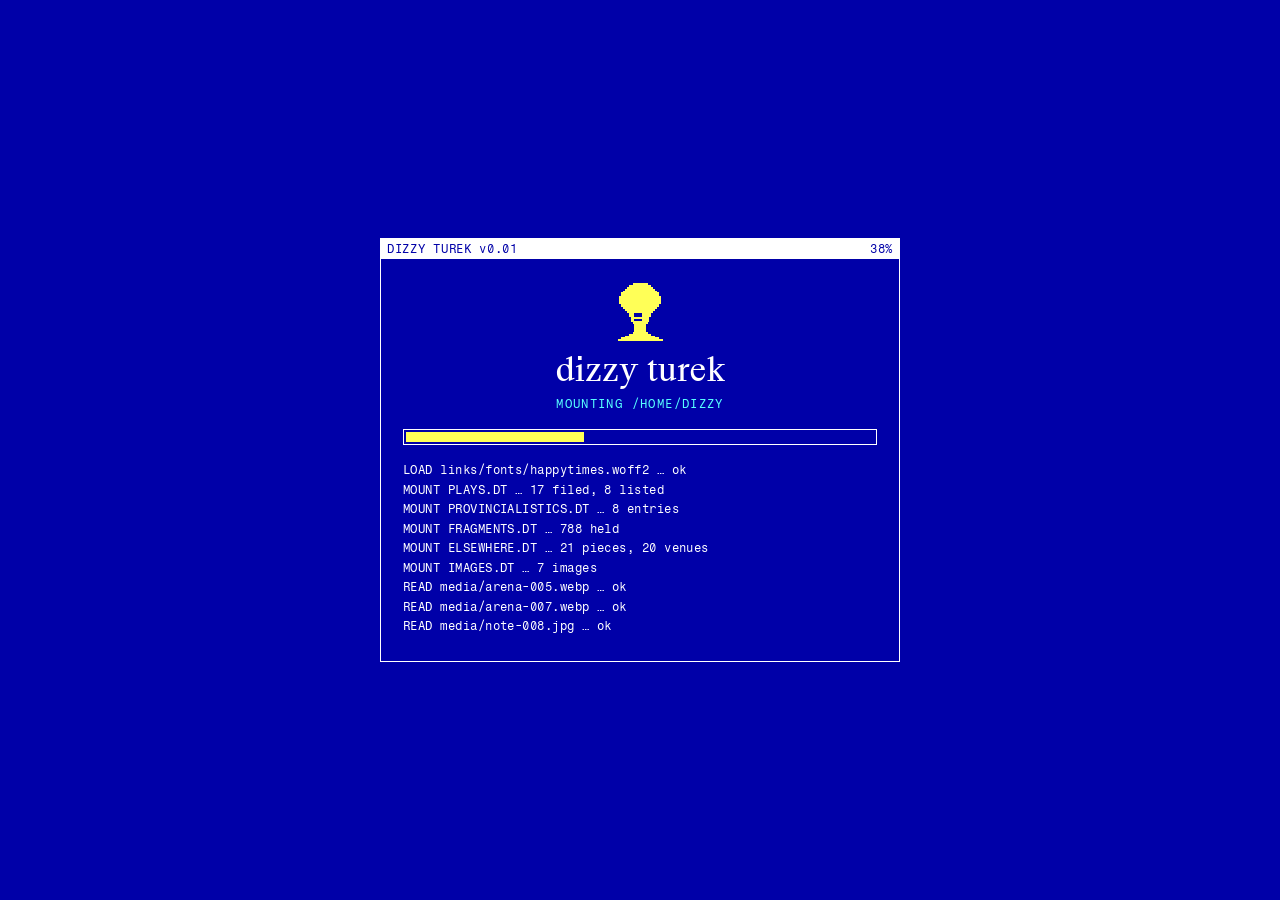
